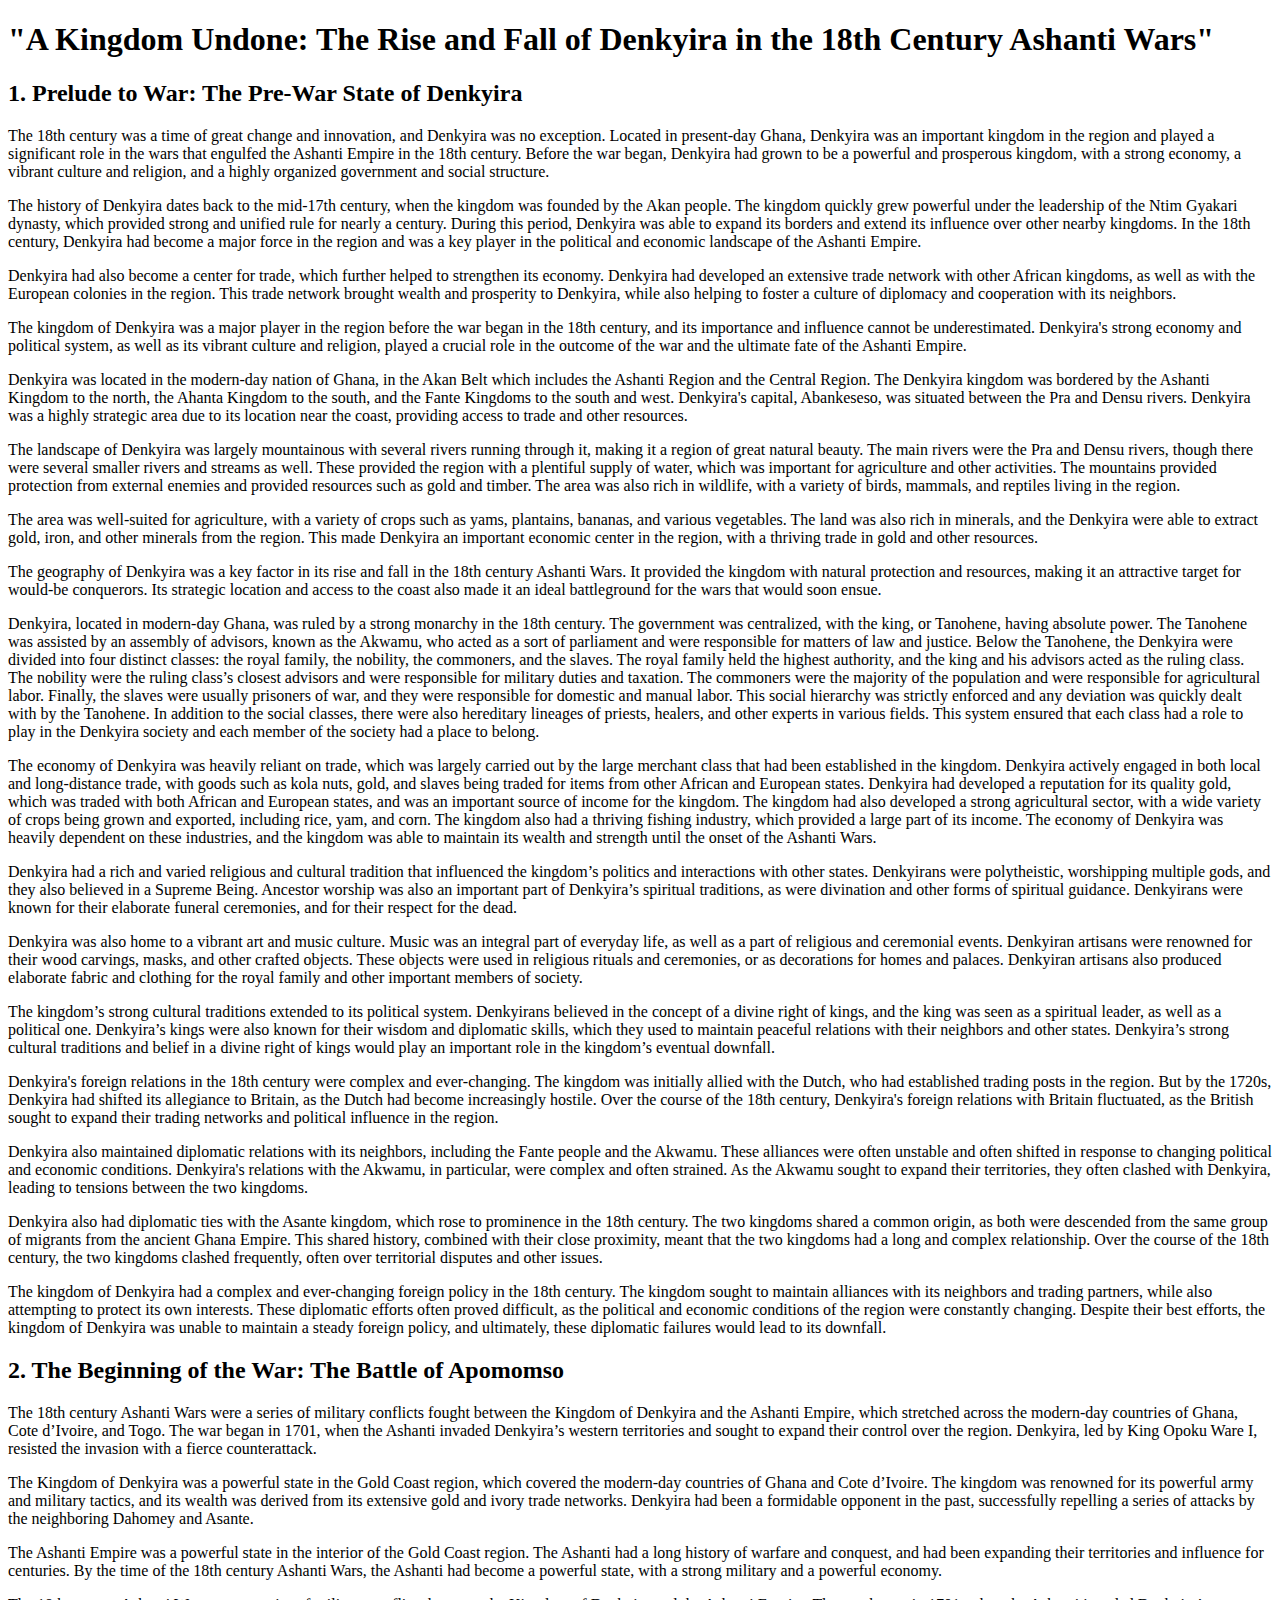
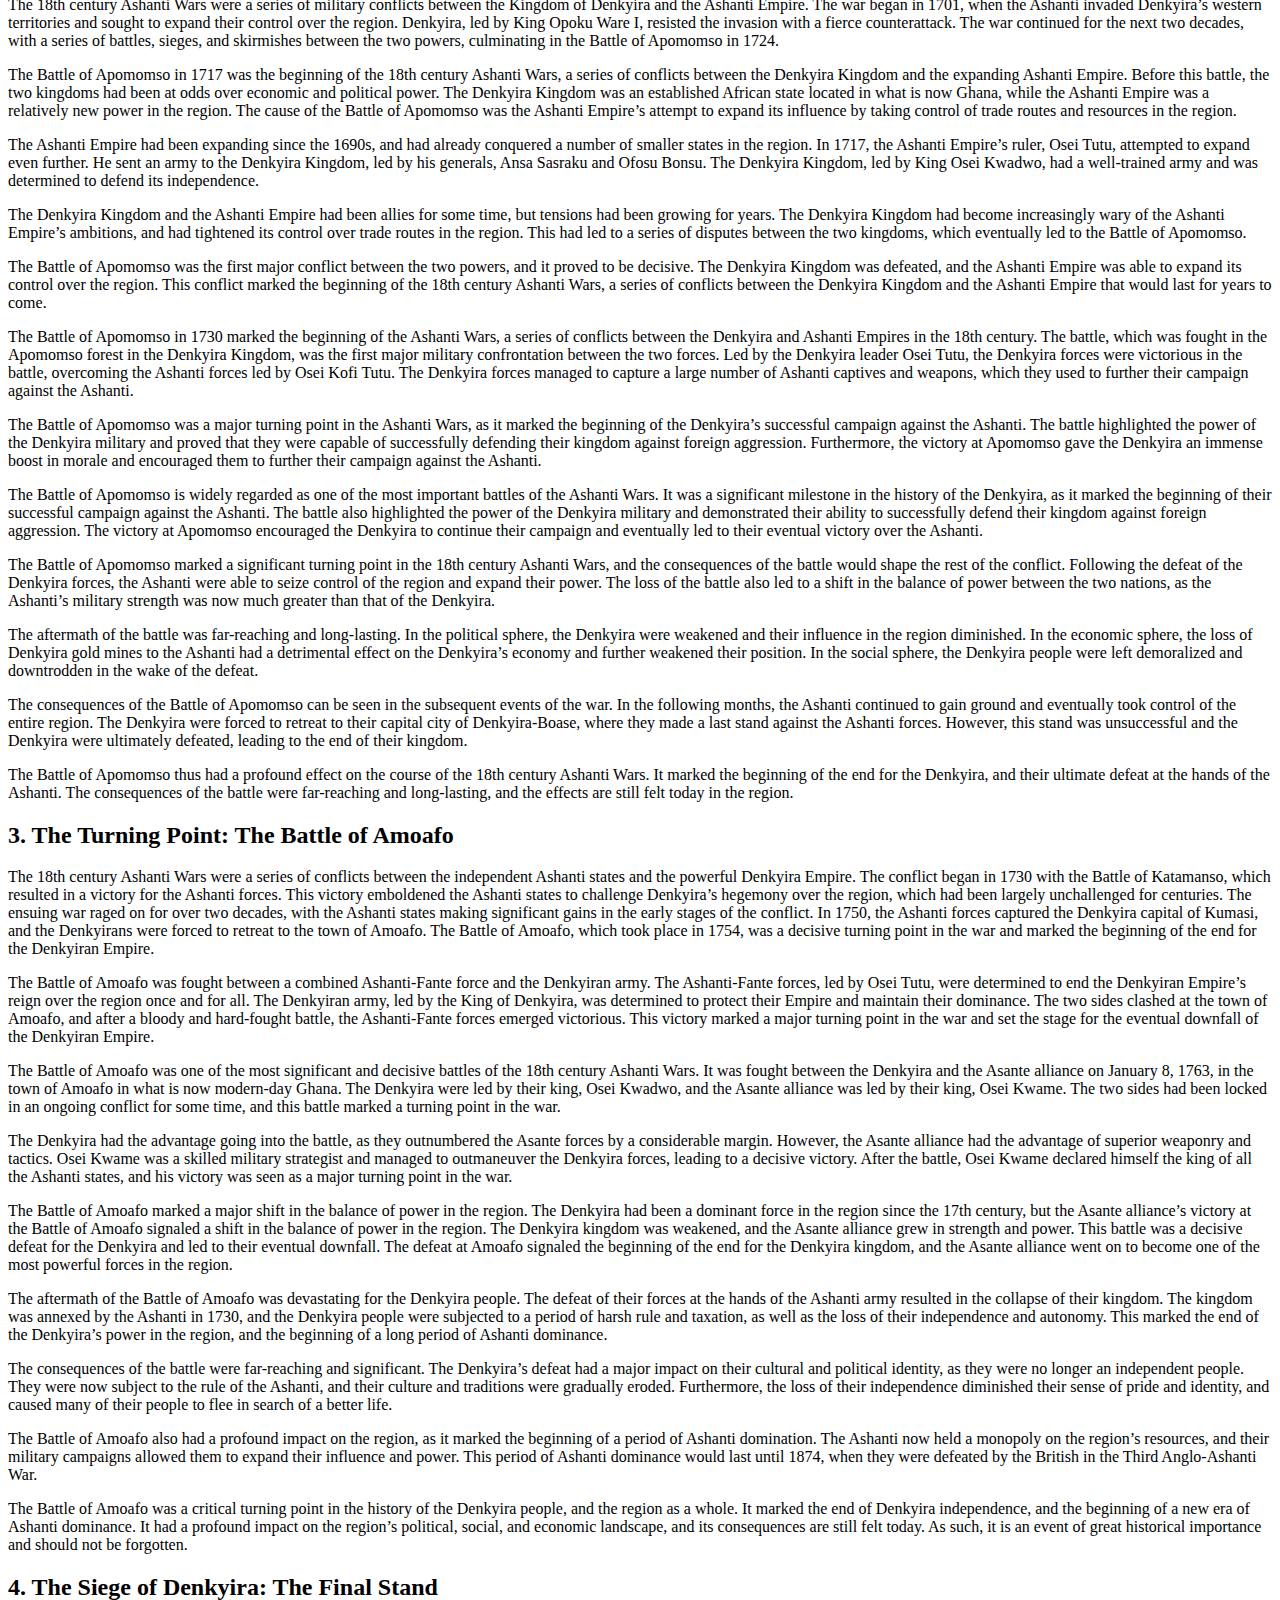
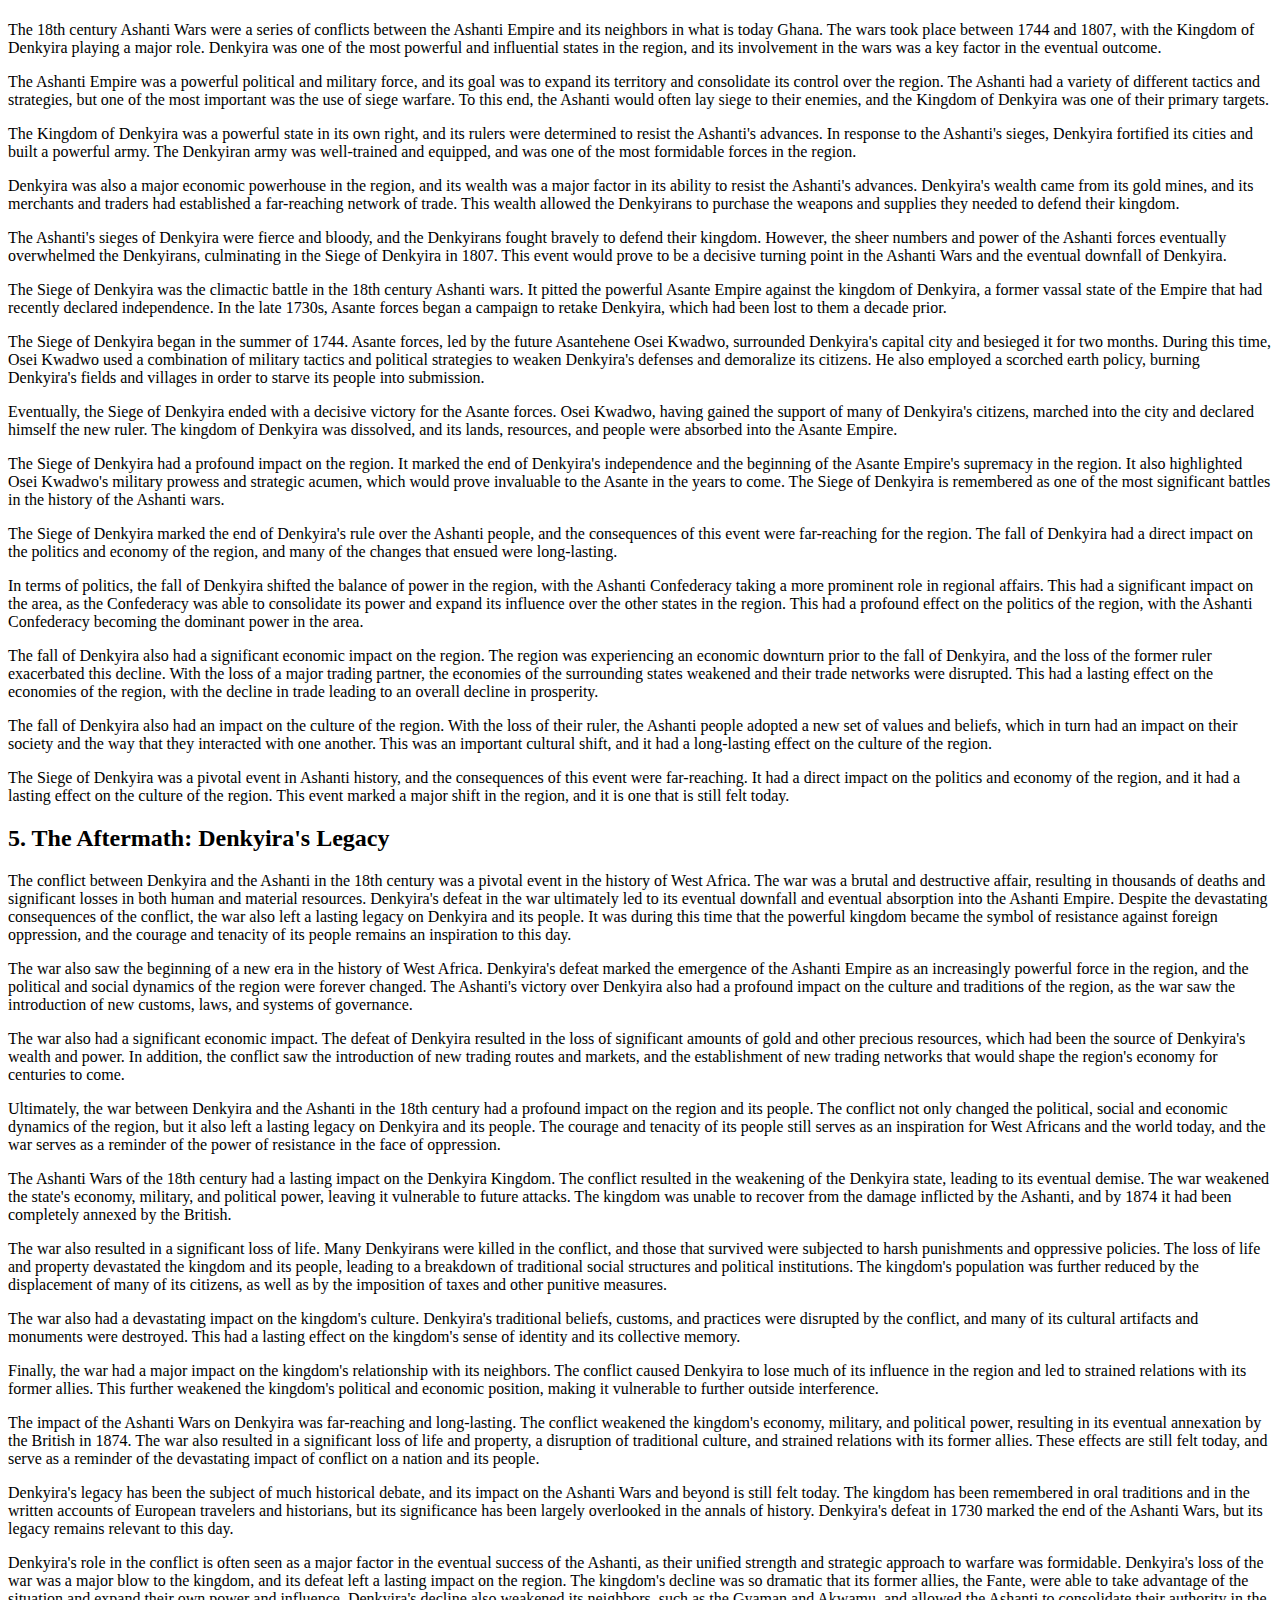
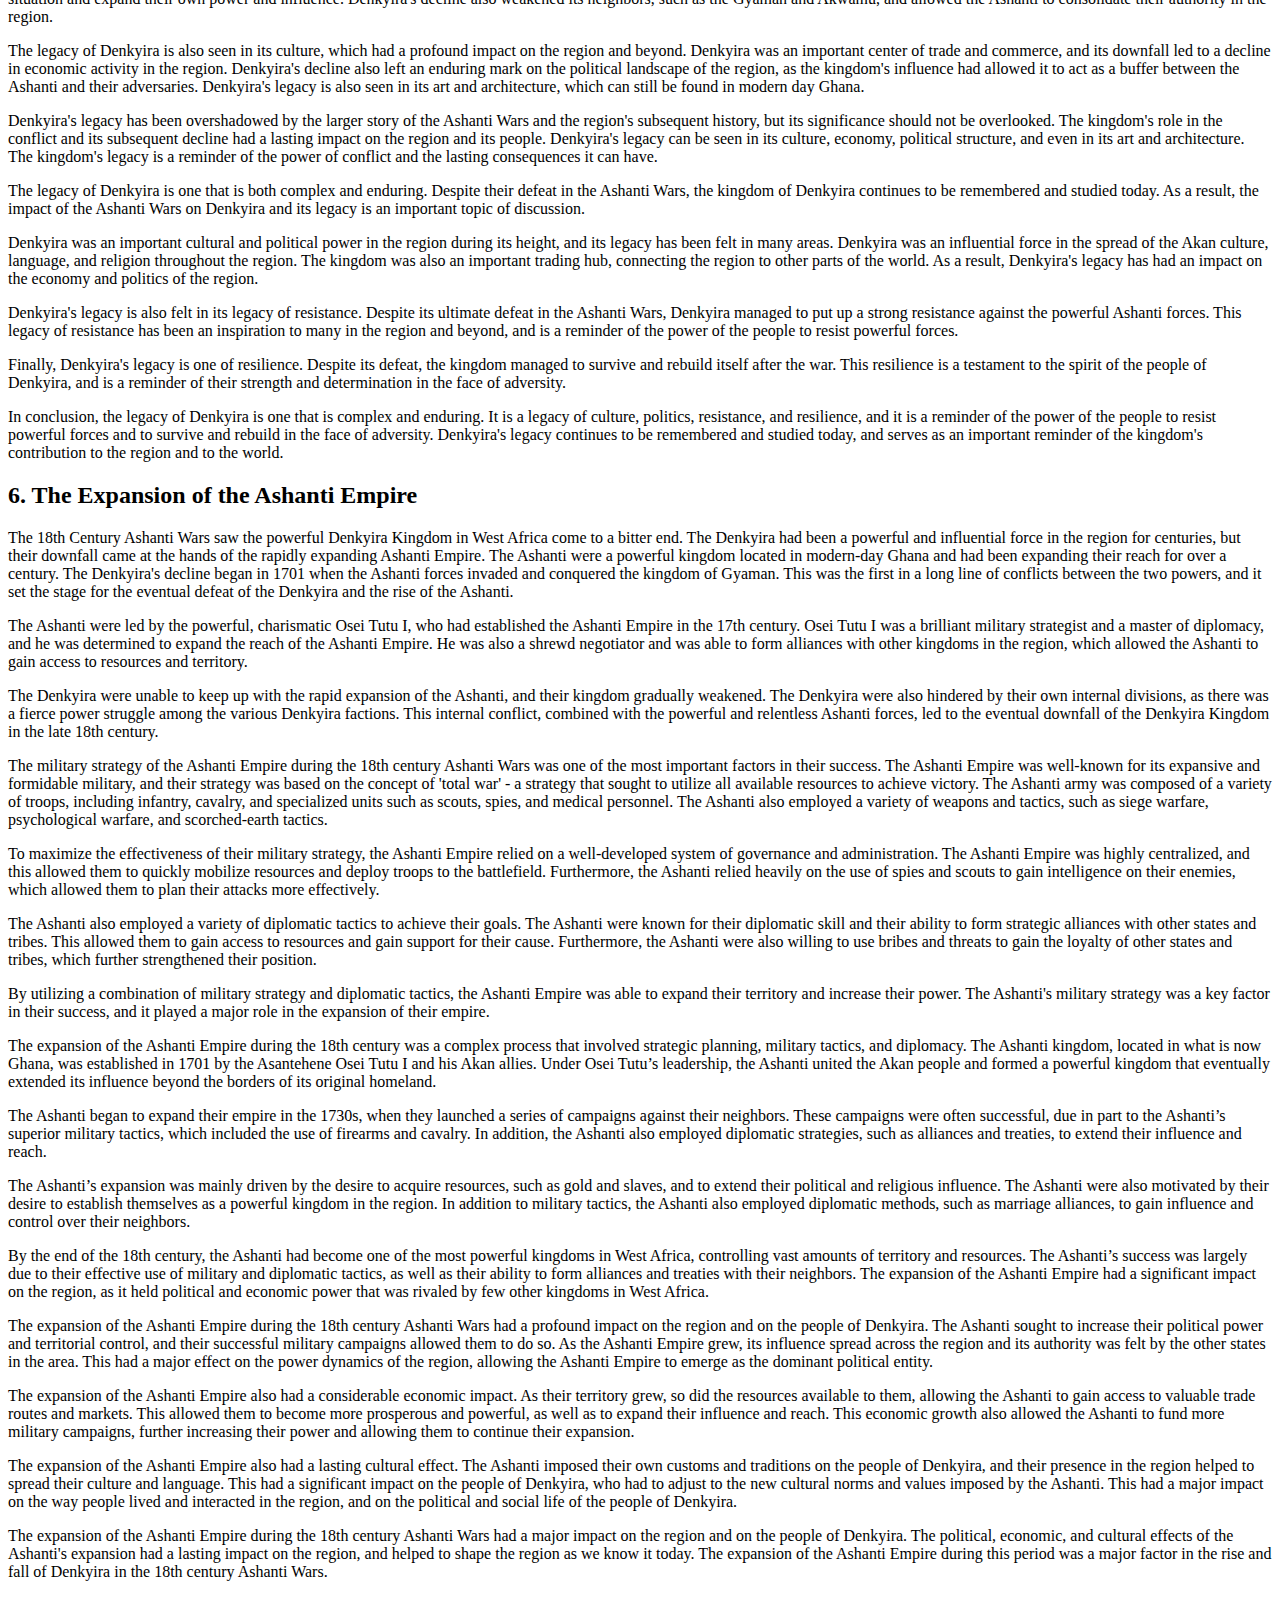
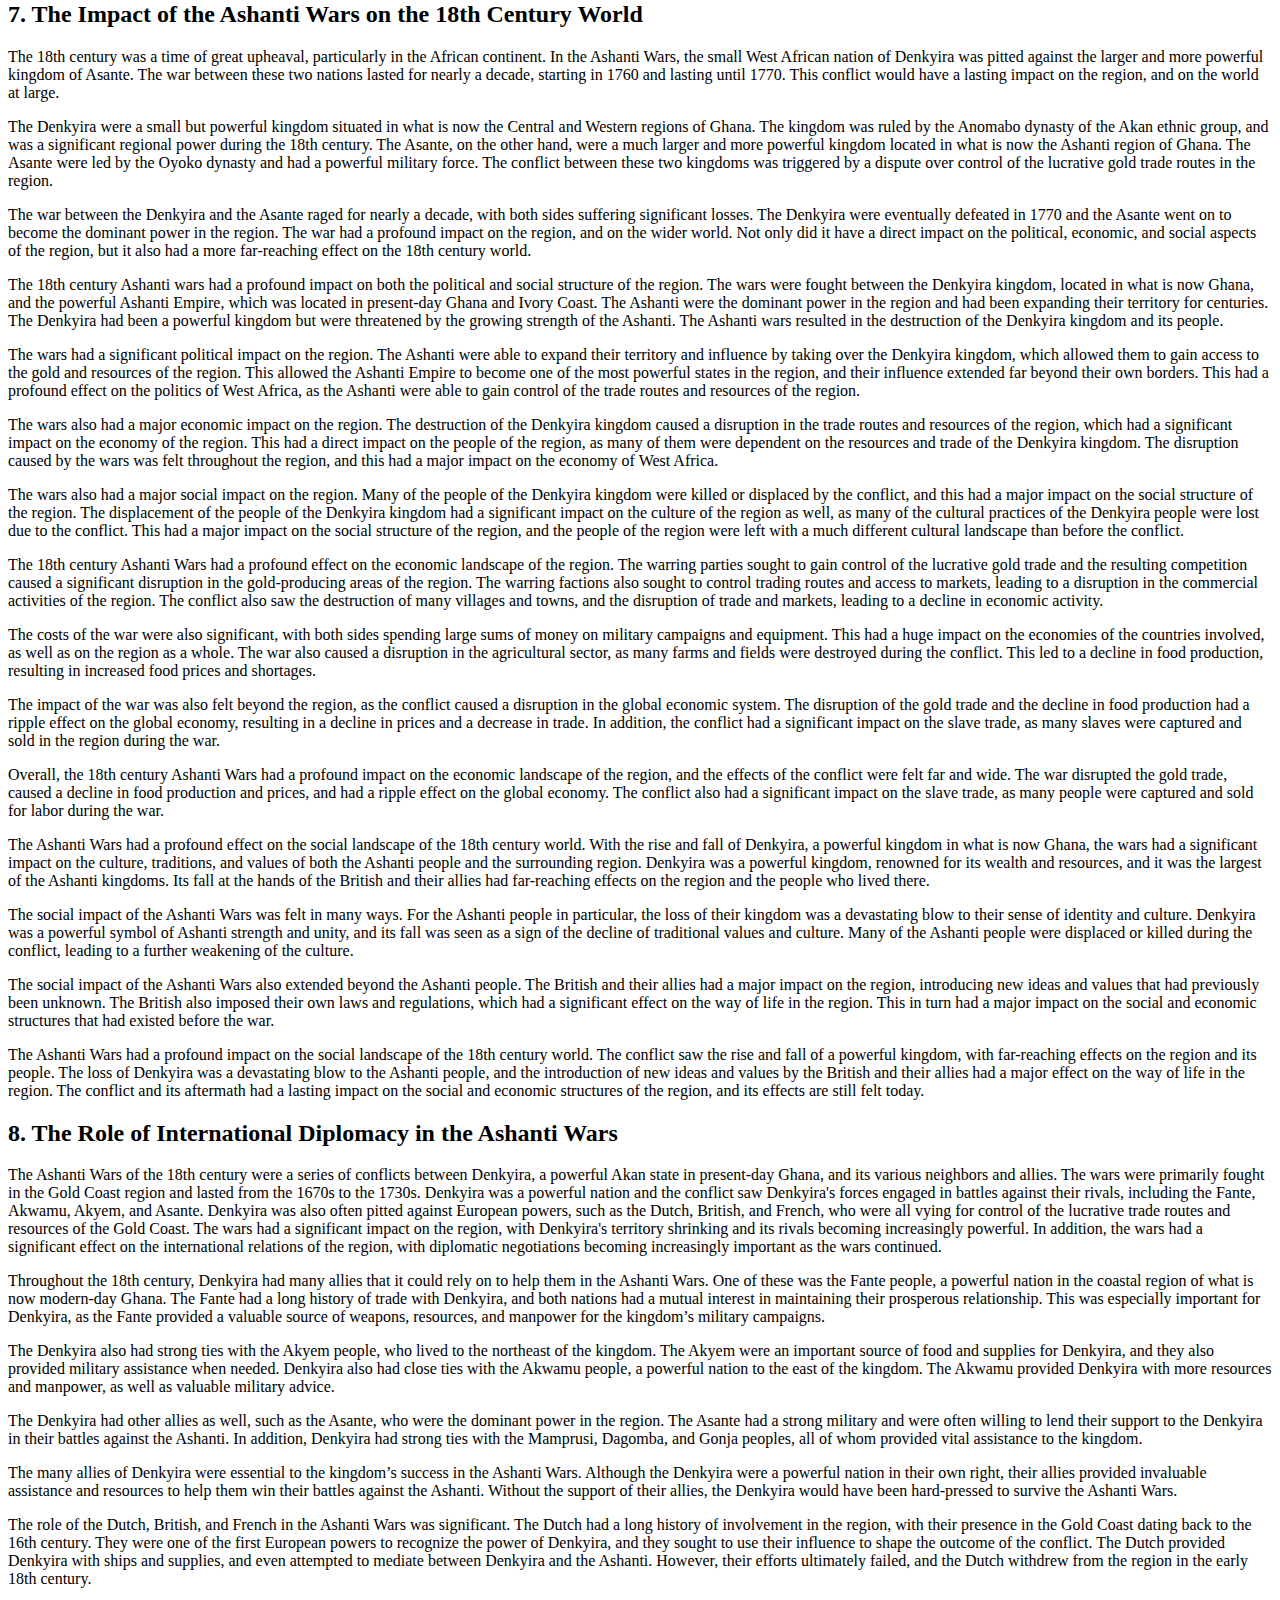
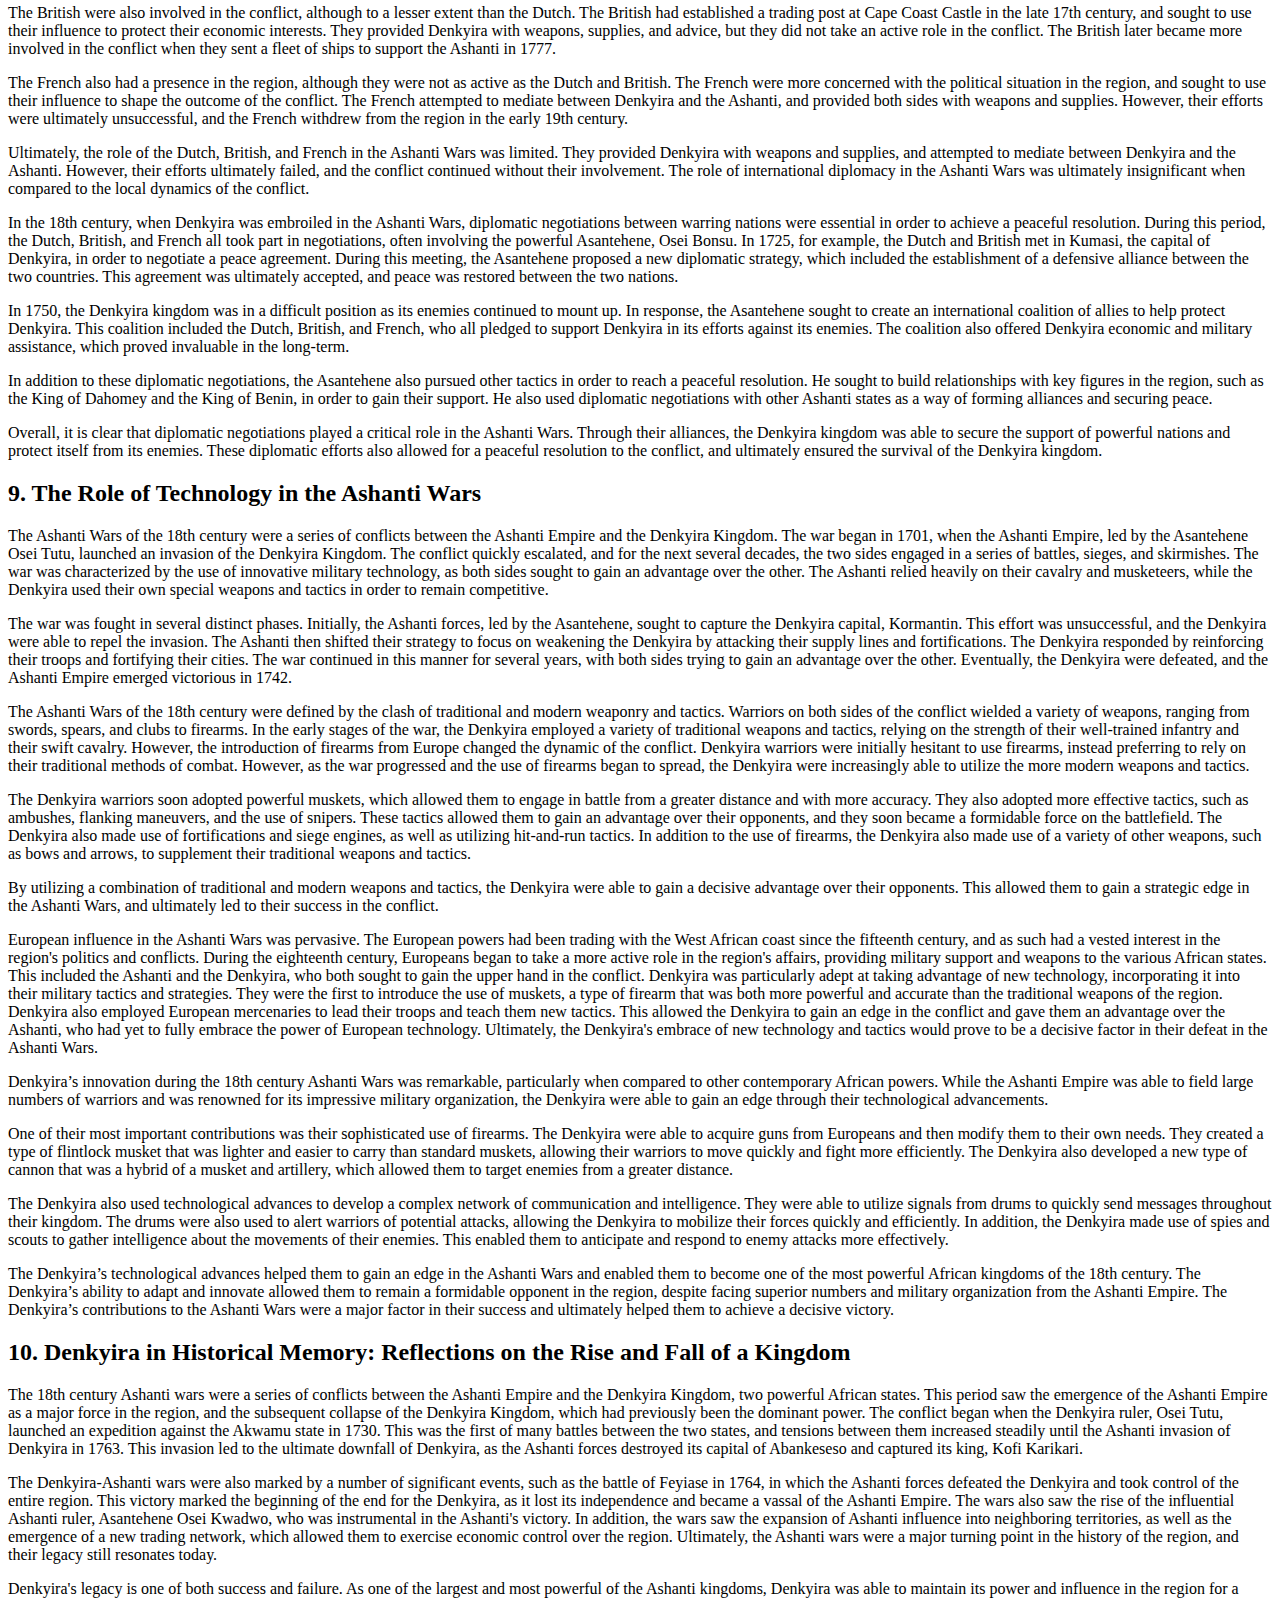
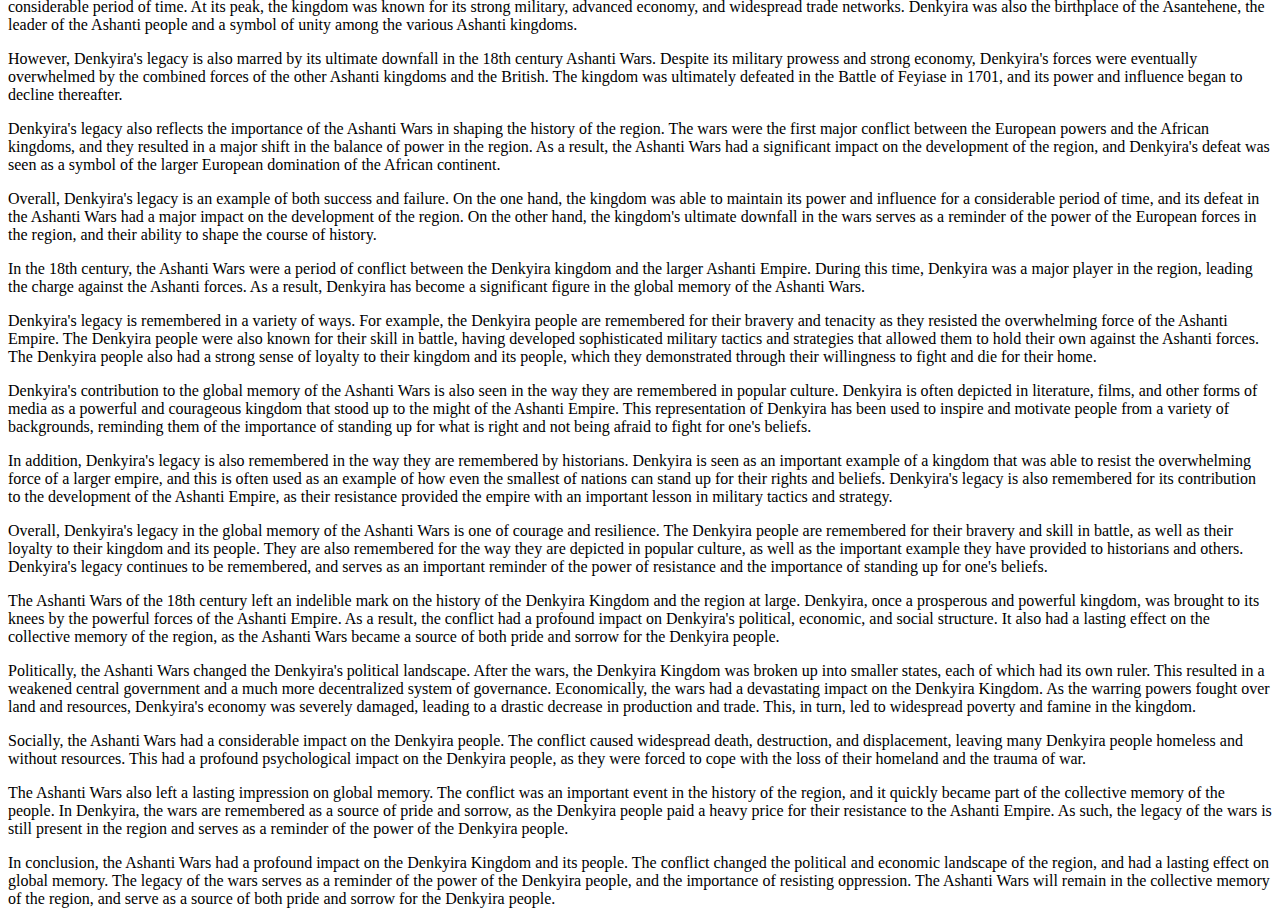
==== index.html @ c56090fc "My first book" ====
<!DOCTYPE html>
<html lang="en">
<head>
    <meta charset="UTF-8">
    <meta http-equiv="X-UA-Compatible" content="IE=edge">
    <meta name="viewport" content="width=device-width, initial-scale=1.0">
    <title>A Kingdom Undone: The Rise and Fall of Denkyira in the 18th Century Ashanti Wars</title>
</head>
<body>
    <h1>"A Kingdom Undone: The Rise and Fall of Denkyira in the 18th Century Ashanti Wars"</h1>
<h2>1. Prelude to War: The Pre-War State of Denkyira</h2>
<p>The 18th century was a time of great change and innovation, and Denkyira was no exception. Located in present-day Ghana, Denkyira was an important kingdom in the region and played a significant role in the wars that engulfed the Ashanti Empire in the 18th century. Before the war began, Denkyira had grown to be a powerful and prosperous kingdom, with a strong economy, a vibrant culture and religion, and a highly organized government and social structure. </p>
<p>The history of Denkyira dates back to the mid-17th century, when the kingdom was founded by the Akan people. The kingdom quickly grew powerful under the leadership of the Ntim Gyakari dynasty, which provided strong and unified rule for nearly a century. During this period, Denkyira was able to expand its borders and extend its influence over other nearby kingdoms. In the 18th century, Denkyira had become a major force in the region and was a key player in the political and economic landscape of the Ashanti Empire. </p>
<p>Denkyira had also become a center for trade, which further helped to strengthen its economy. Denkyira had developed an extensive trade network with other African kingdoms, as well as with the European colonies in the region. This trade network brought wealth and prosperity to Denkyira, while also helping to foster a culture of diplomacy and cooperation with its neighbors. </p>
<p>The kingdom of Denkyira was a major player in the region before the war began in the 18th century, and its importance and influence cannot be underestimated. Denkyira's strong economy and political system, as well as its vibrant culture and religion, played a crucial role in the outcome of the war and the ultimate fate of the Ashanti Empire.</p>
<p>Denkyira was located in the modern-day nation of Ghana, in the Akan Belt which includes the Ashanti Region and the Central Region. The Denkyira kingdom was bordered by the Ashanti Kingdom to the north, the Ahanta Kingdom to the south, and the Fante Kingdoms to the south and west. Denkyira's capital, Abankeseso, was situated between the Pra and Densu rivers. Denkyira was a highly strategic area due to its location near the coast, providing access to trade and other resources.</p>
<p>The landscape of Denkyira was largely mountainous with several rivers running through it, making it a region of great natural beauty. The main rivers were the Pra and Densu rivers, though there were several smaller rivers and streams as well. These provided the region with a plentiful supply of water, which was important for agriculture and other activities. The mountains provided protection from external enemies and provided resources such as gold and timber. The area was also rich in wildlife, with a variety of birds, mammals, and reptiles living in the region. </p>
<p>The area was well-suited for agriculture, with a variety of crops such as yams, plantains, bananas, and various vegetables. The land was also rich in minerals, and the Denkyira were able to extract gold, iron, and other minerals from the region. This made Denkyira an important economic center in the region, with a thriving trade in gold and other resources. </p>
<p>The geography of Denkyira was a key factor in its rise and fall in the 18th century Ashanti Wars. It provided the kingdom with natural protection and resources, making it an attractive target for would-be conquerors. Its strategic location and access to the coast also made it an ideal battleground for the wars that would soon ensue.</p>
<p>Denkyira, located in modern-day Ghana, was ruled by a strong monarchy in the 18th century. The government was centralized, with the king, or Tanohene, having absolute power. The Tanohene was assisted by an assembly of advisors, known as the Akwamu, who acted as a sort of parliament and were responsible for matters of law and justice. Below the Tanohene, the Denkyira were divided into four distinct classes: the royal family, the nobility, the commoners, and the slaves. The royal family held the highest authority, and the king and his advisors acted as the ruling class. The nobility were the ruling class’s closest advisors and were responsible for military duties and taxation. The commoners were the majority of the population and were responsible for agricultural labor. Finally, the slaves were usually prisoners of war, and they were responsible for domestic and manual labor. This social hierarchy was strictly enforced and any deviation was quickly dealt with by the Tanohene. In addition to the social classes, there were also hereditary lineages of priests, healers, and other experts in various fields. This system ensured that each class had a role to play in the Denkyira society and each member of the society had a place to belong.</p>
<p>The economy of Denkyira was heavily reliant on trade, which was largely carried out by the large merchant class that had been established in the kingdom. Denkyira actively engaged in both local and long-distance trade, with goods such as kola nuts, gold, and slaves being traded for items from other African and European states. Denkyira had developed a reputation for its quality gold, which was traded with both African and European states, and was an important source of income for the kingdom. The kingdom had also developed a strong agricultural sector, with a wide variety of crops being grown and exported, including rice, yam, and corn. The kingdom also had a thriving fishing industry, which provided a large part of its income. The economy of Denkyira was heavily dependent on these industries, and the kingdom was able to maintain its wealth and strength until the onset of the Ashanti Wars.</p>
<p>Denkyira had a rich and varied religious and cultural tradition that influenced the kingdom’s politics and interactions with other states. Denkyirans were polytheistic, worshipping multiple gods, and they also believed in a Supreme Being. Ancestor worship was also an important part of Denkyira’s spiritual traditions, as were divination and other forms of spiritual guidance. Denkyirans were known for their elaborate funeral ceremonies, and for their respect for the dead.</p>
<p>Denkyira was also home to a vibrant art and music culture. Music was an integral part of everyday life, as well as a part of religious and ceremonial events. Denkyiran artisans were renowned for their wood carvings, masks, and other crafted objects. These objects were used in religious rituals and ceremonies, or as decorations for homes and palaces. Denkyiran artisans also produced elaborate fabric and clothing for the royal family and other important members of society.</p>
<p>The kingdom’s strong cultural traditions extended to its political system. Denkyirans believed in the concept of a divine right of kings, and the king was seen as a spiritual leader, as well as a political one. Denkyira’s kings were also known for their wisdom and diplomatic skills, which they used to maintain peaceful relations with their neighbors and other states. Denkyira’s strong cultural traditions and belief in a divine right of kings would play an important role in the kingdom’s eventual downfall.</p>
<p>Denkyira's foreign relations in the 18th century were complex and ever-changing. The kingdom was initially allied with the Dutch, who had established trading posts in the region. But by the 1720s, Denkyira had shifted its allegiance to Britain, as the Dutch had become increasingly hostile. Over the course of the 18th century, Denkyira's foreign relations with Britain fluctuated, as the British sought to expand their trading networks and political influence in the region. </p>
<p>Denkyira also maintained diplomatic relations with its neighbors, including the Fante people and the Akwamu. These alliances were often unstable and often shifted in response to changing political and economic conditions. Denkyira's relations with the Akwamu, in particular, were complex and often strained. As the Akwamu sought to expand their territories, they often clashed with Denkyira, leading to tensions between the two kingdoms. </p>
<p>Denkyira also had diplomatic ties with the Asante kingdom, which rose to prominence in the 18th century. The two kingdoms shared a common origin, as both were descended from the same group of migrants from the ancient Ghana Empire. This shared history, combined with their close proximity, meant that the two kingdoms had a long and complex relationship. Over the course of the 18th century, the two kingdoms clashed frequently, often over territorial disputes and other issues. </p>
<p>The kingdom of Denkyira had a complex and ever-changing foreign policy in the 18th century. The kingdom sought to maintain alliances with its neighbors and trading partners, while also attempting to protect its own interests. These diplomatic efforts often proved difficult, as the political and economic conditions of the region were constantly changing. Despite their best efforts, the kingdom of Denkyira was unable to maintain a steady foreign policy, and ultimately, these diplomatic failures would lead to its downfall.</p>
<h2>2. The Beginning of the War: The Battle of Apomomso</h2>
<p>The 18th century Ashanti Wars were a series of military conflicts fought between the Kingdom of Denkyira and the Ashanti Empire, which stretched across the modern-day countries of Ghana, Cote d’Ivoire, and Togo. The war began in 1701, when the Ashanti invaded Denkyira’s western territories and sought to expand their control over the region. Denkyira, led by King Opoku Ware I, resisted the invasion with a fierce counterattack.</p>
<p>The Kingdom of Denkyira was a powerful state in the Gold Coast region, which covered the modern-day countries of Ghana and Cote d’Ivoire. The kingdom was renowned for its powerful army and military tactics, and its wealth was derived from its extensive gold and ivory trade networks. Denkyira had been a formidable opponent in the past, successfully repelling a series of attacks by the neighboring Dahomey and Asante.</p>
<p>The Ashanti Empire was a powerful state in the interior of the Gold Coast region. The Ashanti had a long history of warfare and conquest, and had been expanding their territories and influence for centuries. By the time of the 18th century Ashanti Wars, the Ashanti had become a powerful state, with a strong military and a powerful economy.</p>
<p>The 18th century Ashanti Wars were a series of military conflicts between the Kingdom of Denkyira and the Ashanti Empire. The war began in 1701, when the Ashanti invaded Denkyira’s western territories and sought to expand their control over the region. Denkyira, led by King Opoku Ware I, resisted the invasion with a fierce counterattack. The war continued for the next two decades, with a series of battles, sieges, and skirmishes between the two powers, culminating in the Battle of Apomomso in 1724.</p>
<p>The Battle of Apomomso in 1717 was the beginning of the 18th century Ashanti Wars, a series of conflicts between the Denkyira Kingdom and the expanding Ashanti Empire. Before this battle, the two kingdoms had been at odds over economic and political power. The Denkyira Kingdom was an established African state located in what is now Ghana, while the Ashanti Empire was a relatively new power in the region. The cause of the Battle of Apomomso was the Ashanti Empire’s attempt to expand its influence by taking control of trade routes and resources in the region.</p>
<p>The Ashanti Empire had been expanding since the 1690s, and had already conquered a number of smaller states in the region. In 1717, the Ashanti Empire’s ruler, Osei Tutu, attempted to expand even further. He sent an army to the Denkyira Kingdom, led by his generals, Ansa Sasraku and Ofosu Bonsu. The Denkyira Kingdom, led by King Osei Kwadwo, had a well-trained army and was determined to defend its independence.</p>
<p>The Denkyira Kingdom and the Ashanti Empire had been allies for some time, but tensions had been growing for years. The Denkyira Kingdom had become increasingly wary of the Ashanti Empire’s ambitions, and had tightened its control over trade routes in the region. This had led to a series of disputes between the two kingdoms, which eventually led to the Battle of Apomomso.</p>
<p>The Battle of Apomomso was the first major conflict between the two powers, and it proved to be decisive. The Denkyira Kingdom was defeated, and the Ashanti Empire was able to expand its control over the region. This conflict marked the beginning of the 18th century Ashanti Wars, a series of conflicts between the Denkyira Kingdom and the Ashanti Empire that would last for years to come.</p>
<p>The Battle of Apomomso in 1730 marked the beginning of the Ashanti Wars, a series of conflicts between the Denkyira and Ashanti Empires in the 18th century. The battle, which was fought in the Apomomso forest in the Denkyira Kingdom, was the first major military confrontation between the two forces. Led by the Denkyira leader Osei Tutu, the Denkyira forces were victorious in the battle, overcoming the Ashanti forces led by Osei Kofi Tutu. The Denkyira forces managed to capture a large number of Ashanti captives and weapons, which they used to further their campaign against the Ashanti.</p>
<p>The Battle of Apomomso was a major turning point in the Ashanti Wars, as it marked the beginning of the Denkyira’s successful campaign against the Ashanti. The battle highlighted the power of the Denkyira military and proved that they were capable of successfully defending their kingdom against foreign aggression. Furthermore, the victory at Apomomso gave the Denkyira an immense boost in morale and encouraged them to further their campaign against the Ashanti.</p>
<p>The Battle of Apomomso is widely regarded as one of the most important battles of the Ashanti Wars. It was a significant milestone in the history of the Denkyira, as it marked the beginning of their successful campaign against the Ashanti. The battle also highlighted the power of the Denkyira military and demonstrated their ability to successfully defend their kingdom against foreign aggression. The victory at Apomomso encouraged the Denkyira to continue their campaign and eventually led to their eventual victory over the Ashanti.</p>
<p>The Battle of Apomomso marked a significant turning point in the 18th century Ashanti Wars, and the consequences of the battle would shape the rest of the conflict. Following the defeat of the Denkyira forces, the Ashanti were able to seize control of the region and expand their power. The loss of the battle also led to a shift in the balance of power between the two nations, as the Ashanti’s military strength was now much greater than that of the Denkyira. </p>
<p>The aftermath of the battle was far-reaching and long-lasting. In the political sphere, the Denkyira were weakened and their influence in the region diminished. In the economic sphere, the loss of Denkyira gold mines to the Ashanti had a detrimental effect on the Denkyira’s economy and further weakened their position. In the social sphere, the Denkyira people were left demoralized and downtrodden in the wake of the defeat.</p>
<p>The consequences of the Battle of Apomomso can be seen in the subsequent events of the war. In the following months, the Ashanti continued to gain ground and eventually took control of the entire region. The Denkyira were forced to retreat to their capital city of Denkyira-Boase, where they made a last stand against the Ashanti forces. However, this stand was unsuccessful and the Denkyira were ultimately defeated, leading to the end of their kingdom.</p>
<p>The Battle of Apomomso thus had a profound effect on the course of the 18th century Ashanti Wars. It marked the beginning of the end for the Denkyira, and their ultimate defeat at the hands of the Ashanti. The consequences of the battle were far-reaching and long-lasting, and the effects are still felt today in the region.</p>
<h2>3. The Turning Point: The Battle of Amoafo</h2>
<p>The 18th century Ashanti Wars were a series of conflicts between the independent Ashanti states and the powerful Denkyira Empire. The conflict began in 1730 with the Battle of Katamanso, which resulted in a victory for the Ashanti forces. This victory emboldened the Ashanti states to challenge Denkyira’s hegemony over the region, which had been largely unchallenged for centuries. The ensuing war raged on for over two decades, with the Ashanti states making significant gains in the early stages of the conflict. In 1750, the Ashanti forces captured the Denkyira capital of Kumasi, and the Denkyirans were forced to retreat to the town of Amoafo. The Battle of Amoafo, which took place in 1754, was a decisive turning point in the war and marked the beginning of the end for the Denkyiran Empire. </p>
<p>The Battle of Amoafo was fought between a combined Ashanti-Fante force and the Denkyiran army. The Ashanti-Fante forces, led by Osei Tutu, were determined to end the Denkyiran Empire’s reign over the region once and for all. The Denkyiran army, led by the King of Denkyira, was determined to protect their Empire and maintain their dominance. The two sides clashed at the town of Amoafo, and after a bloody and hard-fought battle, the Ashanti-Fante forces emerged victorious. This victory marked a major turning point in the war and set the stage for the eventual downfall of the Denkyiran Empire.</p>
<p>The Battle of Amoafo was one of the most significant and decisive battles of the 18th century Ashanti Wars. It was fought between the Denkyira and the Asante alliance on January 8, 1763, in the town of Amoafo in what is now modern-day Ghana. The Denkyira were led by their king, Osei Kwadwo, and the Asante alliance was led by their king, Osei Kwame. The two sides had been locked in an ongoing conflict for some time, and this battle marked a turning point in the war.</p>
<p>The Denkyira had the advantage going into the battle, as they outnumbered the Asante forces by a considerable margin. However, the Asante alliance had the advantage of superior weaponry and tactics. Osei Kwame was a skilled military strategist and managed to outmaneuver the Denkyira forces, leading to a decisive victory. After the battle, Osei Kwame declared himself the king of all the Ashanti states, and his victory was seen as a major turning point in the war.</p>
<p>The Battle of Amoafo marked a major shift in the balance of power in the region. The Denkyira had been a dominant force in the region since the 17th century, but the Asante alliance’s victory at the Battle of Amoafo signaled a shift in the balance of power in the region. The Denkyira kingdom was weakened, and the Asante alliance grew in strength and power. This battle was a decisive defeat for the Denkyira and led to their eventual downfall. The defeat at Amoafo signaled the beginning of the end for the Denkyira kingdom, and the Asante alliance went on to become one of the most powerful forces in the region.</p>
<p>The aftermath of the Battle of Amoafo was devastating for the Denkyira people. The defeat of their forces at the hands of the Ashanti army resulted in the collapse of their kingdom. The kingdom was annexed by the Ashanti in 1730, and the Denkyira people were subjected to a period of harsh rule and taxation, as well as the loss of their independence and autonomy. This marked the end of the Denkyira’s power in the region, and the beginning of a long period of Ashanti dominance.</p>
<p>The consequences of the battle were far-reaching and significant. The Denkyira’s defeat had a major impact on their cultural and political identity, as they were no longer an independent people. They were now subject to the rule of the Ashanti, and their culture and traditions were gradually eroded. Furthermore, the loss of their independence diminished their sense of pride and identity, and caused many of their people to flee in search of a better life.</p>
<p>The Battle of Amoafo also had a profound impact on the region, as it marked the beginning of a period of Ashanti domination. The Ashanti now held a monopoly on the region’s resources, and their military campaigns allowed them to expand their influence and power. This period of Ashanti dominance would last until 1874, when they were defeated by the British in the Third Anglo-Ashanti War.</p>
<p>The Battle of Amoafo was a critical turning point in the history of the Denkyira people, and the region as a whole. It marked the end of Denkyira independence, and the beginning of a new era of Ashanti dominance. It had a profound impact on the region’s political, social, and economic landscape, and its consequences are still felt today. As such, it is an event of great historical importance and should not be forgotten.</p>
<h2>4. The Siege of Denkyira: The Final Stand</h2>
<p>The 18th century Ashanti Wars were a series of conflicts between the Ashanti Empire and its neighbors in what is today Ghana. The wars took place between 1744 and 1807, with the Kingdom of Denkyira playing a major role. Denkyira was one of the most powerful and influential states in the region, and its involvement in the wars was a key factor in the eventual outcome.</p>
<p>The Ashanti Empire was a powerful political and military force, and its goal was to expand its territory and consolidate its control over the region. The Ashanti had a variety of different tactics and strategies, but one of the most important was the use of siege warfare. To this end, the Ashanti would often lay siege to their enemies, and the Kingdom of Denkyira was one of their primary targets.</p>
<p>The Kingdom of Denkyira was a powerful state in its own right, and its rulers were determined to resist the Ashanti's advances. In response to the Ashanti's sieges, Denkyira fortified its cities and built a powerful army. The Denkyiran army was well-trained and equipped, and was one of the most formidable forces in the region.</p>
<p>Denkyira was also a major economic powerhouse in the region, and its wealth was a major factor in its ability to resist the Ashanti's advances. Denkyira's wealth came from its gold mines, and its merchants and traders had established a far-reaching network of trade. This wealth allowed the Denkyirans to purchase the weapons and supplies they needed to defend their kingdom.</p>
<p>The Ashanti's sieges of Denkyira were fierce and bloody, and the Denkyirans fought bravely to defend their kingdom. However, the sheer numbers and power of the Ashanti forces eventually overwhelmed the Denkyirans, culminating in the Siege of Denkyira in 1807. This event would prove to be a decisive turning point in the Ashanti Wars and the eventual downfall of Denkyira.</p>
<p>The Siege of Denkyira was the climactic battle in the 18th century Ashanti wars. It pitted the powerful Asante Empire against the kingdom of Denkyira, a former vassal state of the Empire that had recently declared independence. In the late 1730s, Asante forces began a campaign to retake Denkyira, which had been lost to them a decade prior.</p>
<p>The Siege of Denkyira began in the summer of 1744. Asante forces, led by the future Asantehene Osei Kwadwo, surrounded Denkyira's capital city and besieged it for two months. During this time, Osei Kwadwo used a combination of military tactics and political strategies to weaken Denkyira's defenses and demoralize its citizens. He also employed a scorched earth policy, burning Denkyira's fields and villages in order to starve its people into submission.</p>
<p>Eventually, the Siege of Denkyira ended with a decisive victory for the Asante forces. Osei Kwadwo, having gained the support of many of Denkyira's citizens, marched into the city and declared himself the new ruler. The kingdom of Denkyira was dissolved, and its lands, resources, and people were absorbed into the Asante Empire.</p>
<p>The Siege of Denkyira had a profound impact on the region. It marked the end of Denkyira's independence and the beginning of the Asante Empire's supremacy in the region. It also highlighted Osei Kwadwo's military prowess and strategic acumen, which would prove invaluable to the Asante in the years to come. The Siege of Denkyira is remembered as one of the most significant battles in the history of the Ashanti wars.</p>
<p>The Siege of Denkyira marked the end of Denkyira's rule over the Ashanti people, and the consequences of this event were far-reaching for the region. The fall of Denkyira had a direct impact on the politics and economy of the region, and many of the changes that ensued were long-lasting. </p>
<p>In terms of politics, the fall of Denkyira shifted the balance of power in the region, with the Ashanti Confederacy taking a more prominent role in regional affairs. This had a significant impact on the area, as the Confederacy was able to consolidate its power and expand its influence over the other states in the region. This had a profound effect on the politics of the region, with the Ashanti Confederacy becoming the dominant power in the area.</p>
<p>The fall of Denkyira also had a significant economic impact on the region. The region was experiencing an economic downturn prior to the fall of Denkyira, and the loss of the former ruler exacerbated this decline. With the loss of a major trading partner, the economies of the surrounding states weakened and their trade networks were disrupted. This had a lasting effect on the economies of the region, with the decline in trade leading to an overall decline in prosperity.</p>
<p>The fall of Denkyira also had an impact on the culture of the region. With the loss of their ruler, the Ashanti people adopted a new set of values and beliefs, which in turn had an impact on their society and the way that they interacted with one another. This was an important cultural shift, and it had a long-lasting effect on the culture of the region.</p>
<p>The Siege of Denkyira was a pivotal event in Ashanti history, and the consequences of this event were far-reaching. It had a direct impact on the politics and economy of the region, and it had a lasting effect on the culture of the region. This event marked a major shift in the region, and it is one that is still felt today.</p>
<h2>5. The Aftermath: Denkyira's Legacy</h2>
<p>The conflict between Denkyira and the Ashanti in the 18th century was a pivotal event in the history of West Africa. The war was a brutal and destructive affair, resulting in thousands of deaths and significant losses in both human and material resources. Denkyira's defeat in the war ultimately led to its eventual downfall and eventual absorption into the Ashanti Empire. Despite the devastating consequences of the conflict, the war also left a lasting legacy on Denkyira and its people. It was during this time that the powerful kingdom became the symbol of resistance against foreign oppression, and the courage and tenacity of its people remains an inspiration to this day. </p>
<p>The war also saw the beginning of a new era in the history of West Africa. Denkyira's defeat marked the emergence of the Ashanti Empire as an increasingly powerful force in the region, and the political and social dynamics of the region were forever changed. The Ashanti's victory over Denkyira also had a profound impact on the culture and traditions of the region, as the war saw the introduction of new customs, laws, and systems of governance. </p>
<p>The war also had a significant economic impact. The defeat of Denkyira resulted in the loss of significant amounts of gold and other precious resources, which had been the source of Denkyira's wealth and power. In addition, the conflict saw the introduction of new trading routes and markets, and the establishment of new trading networks that would shape the region's economy for centuries to come. </p>
<p>Ultimately, the war between Denkyira and the Ashanti in the 18th century had a profound impact on the region and its people. The conflict not only changed the political, social and economic dynamics of the region, but it also left a lasting legacy on Denkyira and its people. The courage and tenacity of its people still serves as an inspiration for West Africans and the world today, and the war serves as a reminder of the power of resistance in the face of oppression.</p>
<p>The Ashanti Wars of the 18th century had a lasting impact on the Denkyira Kingdom. The conflict resulted in the weakening of the Denkyira state, leading to its eventual demise. The war weakened the state's economy, military, and political power, leaving it vulnerable to future attacks. The kingdom was unable to recover from the damage inflicted by the Ashanti, and by 1874 it had been completely annexed by the British.</p>
<p>The war also resulted in a significant loss of life. Many Denkyirans were killed in the conflict, and those that survived were subjected to harsh punishments and oppressive policies. The loss of life and property devastated the kingdom and its people, leading to a breakdown of traditional social structures and political institutions. The kingdom's population was further reduced by the displacement of many of its citizens, as well as by the imposition of taxes and other punitive measures.</p>
<p>The war also had a devastating impact on the kingdom's culture. Denkyira's traditional beliefs, customs, and practices were disrupted by the conflict, and many of its cultural artifacts and monuments were destroyed. This had a lasting effect on the kingdom's sense of identity and its collective memory.</p>
<p>Finally, the war had a major impact on the kingdom's relationship with its neighbors. The conflict caused Denkyira to lose much of its influence in the region and led to strained relations with its former allies. This further weakened the kingdom's political and economic position, making it vulnerable to further outside interference.</p>
<p>The impact of the Ashanti Wars on Denkyira was far-reaching and long-lasting. The conflict weakened the kingdom's economy, military, and political power, resulting in its eventual annexation by the British in 1874. The war also resulted in a significant loss of life and property, a disruption of traditional culture, and strained relations with its former allies. These effects are still felt today, and serve as a reminder of the devastating impact of conflict on a nation and its people.</p>
<p>Denkyira's legacy has been the subject of much historical debate, and its impact on the Ashanti Wars and beyond is still felt today. The kingdom has been remembered in oral traditions and in the written accounts of European travelers and historians, but its significance has been largely overlooked in the annals of history. Denkyira's defeat in 1730 marked the end of the Ashanti Wars, but its legacy remains relevant to this day.</p>
<p>Denkyira's role in the conflict is often seen as a major factor in the eventual success of the Ashanti, as their unified strength and strategic approach to warfare was formidable. Denkyira's loss of the war was a major blow to the kingdom, and its defeat left a lasting impact on the region. The kingdom's decline was so dramatic that its former allies, the Fante, were able to take advantage of the situation and expand their own power and influence. Denkyira's decline also weakened its neighbors, such as the Gyaman and Akwamu, and allowed the Ashanti to consolidate their authority in the region.</p>
<p>The legacy of Denkyira is also seen in its culture, which had a profound impact on the region and beyond. Denkyira was an important center of trade and commerce, and its downfall led to a decline in economic activity in the region. Denkyira's decline also left an enduring mark on the political landscape of the region, as the kingdom's influence had allowed it to act as a buffer between the Ashanti and their adversaries. Denkyira's legacy is also seen in its art and architecture, which can still be found in modern day Ghana.</p>
<p>Denkyira's legacy has been overshadowed by the larger story of the Ashanti Wars and the region's subsequent history, but its significance should not be overlooked. The kingdom's role in the conflict and its subsequent decline had a lasting impact on the region and its people. Denkyira's legacy can be seen in its culture, economy, political structure, and even in its art and architecture. The kingdom's legacy is a reminder of the power of conflict and the lasting consequences it can have.</p>
<p>The legacy of Denkyira is one that is both complex and enduring. Despite their defeat in the Ashanti Wars, the kingdom of Denkyira continues to be remembered and studied today. As a result, the impact of the Ashanti Wars on Denkyira and its legacy is an important topic of discussion. </p>
<p>Denkyira was an important cultural and political power in the region during its height, and its legacy has been felt in many areas. Denkyira was an influential force in the spread of the Akan culture, language, and religion throughout the region. The kingdom was also an important trading hub, connecting the region to other parts of the world. As a result, Denkyira's legacy has had an impact on the economy and politics of the region.</p>
<p>Denkyira's legacy is also felt in its legacy of resistance. Despite its ultimate defeat in the Ashanti Wars, Denkyira managed to put up a strong resistance against the powerful Ashanti forces. This legacy of resistance has been an inspiration to many in the region and beyond, and is a reminder of the power of the people to resist powerful forces.</p>
<p>Finally, Denkyira's legacy is one of resilience. Despite its defeat, the kingdom managed to survive and rebuild itself after the war. This resilience is a testament to the spirit of the people of Denkyira, and is a reminder of their strength and determination in the face of adversity.</p>
<p>In conclusion, the legacy of Denkyira is one that is complex and enduring. It is a legacy of culture, politics, resistance, and resilience, and it is a reminder of the power of the people to resist powerful forces and to survive and rebuild in the face of adversity. Denkyira's legacy continues to be remembered and studied today, and serves as an important reminder of the kingdom's contribution to the region and to the world.</p>
<h2>6. The Expansion of the Ashanti Empire</h2>
<p>The 18th Century Ashanti Wars saw the powerful Denkyira Kingdom in West Africa come to a bitter end. The Denkyira had been a powerful and influential force in the region for centuries, but their downfall came at the hands of the rapidly expanding Ashanti Empire. The Ashanti were a powerful kingdom located in modern-day Ghana and had been expanding their reach for over a century. The Denkyira's decline began in 1701 when the Ashanti forces invaded and conquered the kingdom of Gyaman. This was the first in a long line of conflicts between the two powers, and it set the stage for the eventual defeat of the Denkyira and the rise of the Ashanti.</p>
<p>The Ashanti were led by the powerful, charismatic Osei Tutu I, who had established the Ashanti Empire in the 17th century. Osei Tutu I was a brilliant military strategist and a master of diplomacy, and he was determined to expand the reach of the Ashanti Empire. He was also a shrewd negotiator and was able to form alliances with other kingdoms in the region, which allowed the Ashanti to gain access to resources and territory.</p>
<p>The Denkyira were unable to keep up with the rapid expansion of the Ashanti, and their kingdom gradually weakened. The Denkyira were also hindered by their own internal divisions, as there was a fierce power struggle among the various Denkyira factions. This internal conflict, combined with the powerful and relentless Ashanti forces, led to the eventual downfall of the Denkyira Kingdom in the late 18th century.</p>
<p>The military strategy of the Ashanti Empire during the 18th century Ashanti Wars was one of the most important factors in their success. The Ashanti Empire was well-known for its expansive and formidable military, and their strategy was based on the concept of 'total war' - a strategy that sought to utilize all available resources to achieve victory. The Ashanti army was composed of a variety of troops, including infantry, cavalry, and specialized units such as scouts, spies, and medical personnel. The Ashanti also employed a variety of weapons and tactics, such as siege warfare, psychological warfare, and scorched-earth tactics.</p>
<p>To maximize the effectiveness of their military strategy, the Ashanti Empire relied on a well-developed system of governance and administration. The Ashanti Empire was highly centralized, and this allowed them to quickly mobilize resources and deploy troops to the battlefield. Furthermore, the Ashanti relied heavily on the use of spies and scouts to gain intelligence on their enemies, which allowed them to plan their attacks more effectively. </p>
<p>The Ashanti also employed a variety of diplomatic tactics to achieve their goals. The Ashanti were known for their diplomatic skill and their ability to form strategic alliances with other states and tribes. This allowed them to gain access to resources and gain support for their cause. Furthermore, the Ashanti were also willing to use bribes and threats to gain the loyalty of other states and tribes, which further strengthened their position. </p>
<p>By utilizing a combination of military strategy and diplomatic tactics, the Ashanti Empire was able to expand their territory and increase their power. The Ashanti's military strategy was a key factor in their success, and it played a major role in the expansion of their empire.</p>
<p>The expansion of the Ashanti Empire during the 18th century was a complex process that involved strategic planning, military tactics, and diplomacy. The Ashanti kingdom, located in what is now Ghana, was established in 1701 by the Asantehene Osei Tutu I and his Akan allies. Under Osei Tutu’s leadership, the Ashanti united the Akan people and formed a powerful kingdom that eventually extended its influence beyond the borders of its original homeland.</p>
<p>The Ashanti began to expand their empire in the 1730s, when they launched a series of campaigns against their neighbors. These campaigns were often successful, due in part to the Ashanti’s superior military tactics, which included the use of firearms and cavalry. In addition, the Ashanti also employed diplomatic strategies, such as alliances and treaties, to extend their influence and reach.</p>
<p>The Ashanti’s expansion was mainly driven by the desire to acquire resources, such as gold and slaves, and to extend their political and religious influence. The Ashanti were also motivated by their desire to establish themselves as a powerful kingdom in the region. In addition to military tactics, the Ashanti also employed diplomatic methods, such as marriage alliances, to gain influence and control over their neighbors.</p>
<p>By the end of the 18th century, the Ashanti had become one of the most powerful kingdoms in West Africa, controlling vast amounts of territory and resources. The Ashanti’s success was largely due to their effective use of military and diplomatic tactics, as well as their ability to form alliances and treaties with their neighbors. The expansion of the Ashanti Empire had a significant impact on the region, as it held political and economic power that was rivaled by few other kingdoms in West Africa.</p>
<p>The expansion of the Ashanti Empire during the 18th century Ashanti Wars had a profound impact on the region and on the people of Denkyira. The Ashanti sought to increase their political power and territorial control, and their successful military campaigns allowed them to do so. As the Ashanti Empire grew, its influence spread across the region and its authority was felt by the other states in the area. This had a major effect on the power dynamics of the region, allowing the Ashanti Empire to emerge as the dominant political entity.</p>
<p>The expansion of the Ashanti Empire also had a considerable economic impact. As their territory grew, so did the resources available to them, allowing the Ashanti to gain access to valuable trade routes and markets. This allowed them to become more prosperous and powerful, as well as to expand their influence and reach. This economic growth also allowed the Ashanti to fund more military campaigns, further increasing their power and allowing them to continue their expansion.</p>
<p>The expansion of the Ashanti Empire also had a lasting cultural effect. The Ashanti imposed their own customs and traditions on the people of Denkyira, and their presence in the region helped to spread their culture and language. This had a significant impact on the people of Denkyira, who had to adjust to the new cultural norms and values imposed by the Ashanti. This had a major impact on the way people lived and interacted in the region, and on the political and social life of the people of Denkyira.</p>
<p>The expansion of the Ashanti Empire during the 18th century Ashanti Wars had a major impact on the region and on the people of Denkyira. The political, economic, and cultural effects of the Ashanti's expansion had a lasting impact on the region, and helped to shape the region as we know it today. The expansion of the Ashanti Empire during this period was a major factor in the rise and fall of Denkyira in the 18th century Ashanti Wars.</p>
<h2>7. The Impact of the Ashanti Wars on the 18th Century World</h2>
<p>The 18th century was a time of great upheaval, particularly in the African continent. In the Ashanti Wars, the small West African nation of Denkyira was pitted against the larger and more powerful kingdom of Asante. The war between these two nations lasted for nearly a decade, starting in 1760 and lasting until 1770. This conflict would have a lasting impact on the region, and on the world at large.</p>
<p>The Denkyira were a small but powerful kingdom situated in what is now the Central and Western regions of Ghana. The kingdom was ruled by the Anomabo dynasty of the Akan ethnic group, and was a significant regional power during the 18th century. The Asante, on the other hand, were a much larger and more powerful kingdom located in what is now the Ashanti region of Ghana. The Asante were led by the Oyoko dynasty and had a powerful military force. The conflict between these two kingdoms was triggered by a dispute over control of the lucrative gold trade routes in the region.</p>
<p>The war between the Denkyira and the Asante raged for nearly a decade, with both sides suffering significant losses. The Denkyira were eventually defeated in 1770 and the Asante went on to become the dominant power in the region. The war had a profound impact on the region, and on the wider world. Not only did it have a direct impact on the political, economic, and social aspects of the region, but it also had a more far-reaching effect on the 18th century world.</p>
<p>The 18th century Ashanti wars had a profound impact on both the political and social structure of the region. The wars were fought between the Denkyira kingdom, located in what is now Ghana, and the powerful Ashanti Empire, which was located in present-day Ghana and Ivory Coast. The Ashanti were the dominant power in the region and had been expanding their territory for centuries. The Denkyira had been a powerful kingdom but were threatened by the growing strength of the Ashanti. The Ashanti wars resulted in the destruction of the Denkyira kingdom and its people.</p>
<p>The wars had a significant political impact on the region. The Ashanti were able to expand their territory and influence by taking over the Denkyira kingdom, which allowed them to gain access to the gold and resources of the region. This allowed the Ashanti Empire to become one of the most powerful states in the region, and their influence extended far beyond their own borders. This had a profound effect on the politics of West Africa, as the Ashanti were able to gain control of the trade routes and resources of the region.</p>
<p>The wars also had a major economic impact on the region. The destruction of the Denkyira kingdom caused a disruption in the trade routes and resources of the region, which had a significant impact on the economy of the region. This had a direct impact on the people of the region, as many of them were dependent on the resources and trade of the Denkyira kingdom. The disruption caused by the wars was felt throughout the region, and this had a major impact on the economy of West Africa.</p>
<p>The wars also had a major social impact on the region. Many of the people of the Denkyira kingdom were killed or displaced by the conflict, and this had a major impact on the social structure of the region. The displacement of the people of the Denkyira kingdom had a significant impact on the culture of the region as well, as many of the cultural practices of the Denkyira people were lost due to the conflict. This had a major impact on the social structure of the region, and the people of the region were left with a much different cultural landscape than before the conflict.</p>
<p>The 18th century Ashanti Wars had a profound effect on the economic landscape of the region. The warring parties sought to gain control of the lucrative gold trade and the resulting competition caused a significant disruption in the gold-producing areas of the region. The warring factions also sought to control trading routes and access to markets, leading to a disruption in the commercial activities of the region. The conflict also saw the destruction of many villages and towns, and the disruption of trade and markets, leading to a decline in economic activity.</p>
<p>The costs of the war were also significant, with both sides spending large sums of money on military campaigns and equipment. This had a huge impact on the economies of the countries involved, as well as on the region as a whole. The war also caused a disruption in the agricultural sector, as many farms and fields were destroyed during the conflict. This led to a decline in food production, resulting in increased food prices and shortages.</p>
<p>The impact of the war was also felt beyond the region, as the conflict caused a disruption in the global economic system. The disruption of the gold trade and the decline in food production had a ripple effect on the global economy, resulting in a decline in prices and a decrease in trade. In addition, the conflict had a significant impact on the slave trade, as many slaves were captured and sold in the region during the war.</p>
<p>Overall, the 18th century Ashanti Wars had a profound impact on the economic landscape of the region, and the effects of the conflict were felt far and wide. The war disrupted the gold trade, caused a decline in food production and prices, and had a ripple effect on the global economy. The conflict also had a significant impact on the slave trade, as many people were captured and sold for labor during the war.</p>
<p>The Ashanti Wars had a profound effect on the social landscape of the 18th century world. With the rise and fall of Denkyira, a powerful kingdom in what is now Ghana, the wars had a significant impact on the culture, traditions, and values of both the Ashanti people and the surrounding region. Denkyira was a powerful kingdom, renowned for its wealth and resources, and it was the largest of the Ashanti kingdoms. Its fall at the hands of the British and their allies had far-reaching effects on the region and the people who lived there.</p>
<p>The social impact of the Ashanti Wars was felt in many ways. For the Ashanti people in particular, the loss of their kingdom was a devastating blow to their sense of identity and culture. Denkyira was a powerful symbol of Ashanti strength and unity, and its fall was seen as a sign of the decline of traditional values and culture. Many of the Ashanti people were displaced or killed during the conflict, leading to a further weakening of the culture.</p>
<p>The social impact of the Ashanti Wars also extended beyond the Ashanti people. The British and their allies had a major impact on the region, introducing new ideas and values that had previously been unknown. The British also imposed their own laws and regulations, which had a significant effect on the way of life in the region. This in turn had a major impact on the social and economic structures that had existed before the war.</p>
<p>The Ashanti Wars had a profound impact on the social landscape of the 18th century world. The conflict saw the rise and fall of a powerful kingdom, with far-reaching effects on the region and its people. The loss of Denkyira was a devastating blow to the Ashanti people, and the introduction of new ideas and values by the British and their allies had a major effect on the way of life in the region. The conflict and its aftermath had a lasting impact on the social and economic structures of the region, and its effects are still felt today.</p>
<h2>8. The Role of International Diplomacy in the Ashanti Wars</h2>
<p>The Ashanti Wars of the 18th century were a series of conflicts between Denkyira, a powerful Akan state in present-day Ghana, and its various neighbors and allies. The wars were primarily fought in the Gold Coast region and lasted from the 1670s to the 1730s. Denkyira was a powerful nation and the conflict saw Denkyira's forces engaged in battles against their rivals, including the Fante, Akwamu, Akyem, and Asante. Denkyira was also often pitted against European powers, such as the Dutch, British, and French, who were all vying for control of the lucrative trade routes and resources of the Gold Coast. The wars had a significant impact on the region, with Denkyira's territory shrinking and its rivals becoming increasingly powerful. In addition, the wars had a significant effect on the international relations of the region, with diplomatic negotiations becoming increasingly important as the wars continued.</p>
<p>Throughout the 18th century, Denkyira had many allies that it could rely on to help them in the Ashanti Wars. One of these was the Fante people, a powerful nation in the coastal region of what is now modern-day Ghana. The Fante had a long history of trade with Denkyira, and both nations had a mutual interest in maintaining their prosperous relationship. This was especially important for Denkyira, as the Fante provided a valuable source of weapons, resources, and manpower for the kingdom’s military campaigns. </p>
<p>The Denkyira also had strong ties with the Akyem people, who lived to the northeast of the kingdom. The Akyem were an important source of food and supplies for Denkyira, and they also provided military assistance when needed. Denkyira also had close ties with the Akwamu people, a powerful nation to the east of the kingdom. The Akwamu provided Denkyira with more resources and manpower, as well as valuable military advice. </p>
<p>The Denkyira had other allies as well, such as the Asante, who were the dominant power in the region. The Asante had a strong military and were often willing to lend their support to the Denkyira in their battles against the Ashanti. In addition, Denkyira had strong ties with the Mamprusi, Dagomba, and Gonja peoples, all of whom provided vital assistance to the kingdom. </p>
<p>The many allies of Denkyira were essential to the kingdom’s success in the Ashanti Wars. Although the Denkyira were a powerful nation in their own right, their allies provided invaluable assistance and resources to help them win their battles against the Ashanti. Without the support of their allies, the Denkyira would have been hard-pressed to survive the Ashanti Wars.</p>
<p>The role of the Dutch, British, and French in the Ashanti Wars was significant. The Dutch had a long history of involvement in the region, with their presence in the Gold Coast dating back to the 16th century. They were one of the first European powers to recognize the power of Denkyira, and they sought to use their influence to shape the outcome of the conflict. The Dutch provided Denkyira with ships and supplies, and even attempted to mediate between Denkyira and the Ashanti. However, their efforts ultimately failed, and the Dutch withdrew from the region in the early 18th century.</p>
<p>The British were also involved in the conflict, although to a lesser extent than the Dutch. The British had established a trading post at Cape Coast Castle in the late 17th century, and sought to use their influence to protect their economic interests. They provided Denkyira with weapons, supplies, and advice, but they did not take an active role in the conflict. The British later became more involved in the conflict when they sent a fleet of ships to support the Ashanti in 1777.</p>
<p>The French also had a presence in the region, although they were not as active as the Dutch and British. The French were more concerned with the political situation in the region, and sought to use their influence to shape the outcome of the conflict. The French attempted to mediate between Denkyira and the Ashanti, and provided both sides with weapons and supplies. However, their efforts were ultimately unsuccessful, and the French withdrew from the region in the early 19th century.</p>
<p>Ultimately, the role of the Dutch, British, and French in the Ashanti Wars was limited. They provided Denkyira with weapons and supplies, and attempted to mediate between Denkyira and the Ashanti. However, their efforts ultimately failed, and the conflict continued without their involvement. The role of international diplomacy in the Ashanti Wars was ultimately insignificant when compared to the local dynamics of the conflict.</p>
<p>In the 18th century, when Denkyira was embroiled in the Ashanti Wars, diplomatic negotiations between warring nations were essential in order to achieve a peaceful resolution. During this period, the Dutch, British, and French all took part in negotiations, often involving the powerful Asantehene, Osei Bonsu. In 1725, for example, the Dutch and British met in Kumasi, the capital of Denkyira, in order to negotiate a peace agreement. During this meeting, the Asantehene proposed a new diplomatic strategy, which included the establishment of a defensive alliance between the two countries. This agreement was ultimately accepted, and peace was restored between the two nations.</p>
<p>In 1750, the Denkyira kingdom was in a difficult position as its enemies continued to mount up. In response, the Asantehene sought to create an international coalition of allies to help protect Denkyira. This coalition included the Dutch, British, and French, who all pledged to support Denkyira in its efforts against its enemies. The coalition also offered Denkyira economic and military assistance, which proved invaluable in the long-term.</p>
<p>In addition to these diplomatic negotiations, the Asantehene also pursued other tactics in order to reach a peaceful resolution. He sought to build relationships with key figures in the region, such as the King of Dahomey and the King of Benin, in order to gain their support. He also used diplomatic negotiations with other Ashanti states as a way of forming alliances and securing peace.</p>
<p>Overall, it is clear that diplomatic negotiations played a critical role in the Ashanti Wars. Through their alliances, the Denkyira kingdom was able to secure the support of powerful nations and protect itself from its enemies. These diplomatic efforts also allowed for a peaceful resolution to the conflict, and ultimately ensured the survival of the Denkyira kingdom.</p>
<h2>9. The Role of Technology in the Ashanti Wars</h2>
<p>The Ashanti Wars of the 18th century were a series of conflicts between the Ashanti Empire and the Denkyira Kingdom. The war began in 1701, when the Ashanti Empire, led by the Asantehene Osei Tutu, launched an invasion of the Denkyira Kingdom. The conflict quickly escalated, and for the next several decades, the two sides engaged in a series of battles, sieges, and skirmishes. The war was characterized by the use of innovative military technology, as both sides sought to gain an advantage over the other. The Ashanti relied heavily on their cavalry and musketeers, while the Denkyira used their own special weapons and tactics in order to remain competitive. </p>
<p>The war was fought in several distinct phases. Initially, the Ashanti forces, led by the Asantehene, sought to capture the Denkyira capital, Kormantin. This effort was unsuccessful, and the Denkyira were able to repel the invasion. The Ashanti then shifted their strategy to focus on weakening the Denkyira by attacking their supply lines and fortifications. The Denkyira responded by reinforcing their troops and fortifying their cities. The war continued in this manner for several years, with both sides trying to gain an advantage over the other. Eventually, the Denkyira were defeated, and the Ashanti Empire emerged victorious in 1742.</p>
<p>The Ashanti Wars of the 18th century were defined by the clash of traditional and modern weaponry and tactics. Warriors on both sides of the conflict wielded a variety of weapons, ranging from swords, spears, and clubs to firearms. In the early stages of the war, the Denkyira employed a variety of traditional weapons and tactics, relying on the strength of their well-trained infantry and their swift cavalry. However, the introduction of firearms from Europe changed the dynamic of the conflict. Denkyira warriors were initially hesitant to use firearms, instead preferring to rely on their traditional methods of combat. However, as the war progressed and the use of firearms began to spread, the Denkyira were increasingly able to utilize the more modern weapons and tactics. </p>
<p>The Denkyira warriors soon adopted powerful muskets, which allowed them to engage in battle from a greater distance and with more accuracy. They also adopted more effective tactics, such as ambushes, flanking maneuvers, and the use of snipers. These tactics allowed them to gain an advantage over their opponents, and they soon became a formidable force on the battlefield. The Denkyira also made use of fortifications and siege engines, as well as utilizing hit-and-run tactics. In addition to the use of firearms, the Denkyira also made use of a variety of other weapons, such as bows and arrows, to supplement their traditional weapons and tactics. </p>
<p>By utilizing a combination of traditional and modern weapons and tactics, the Denkyira were able to gain a decisive advantage over their opponents. This allowed them to gain a strategic edge in the Ashanti Wars, and ultimately led to their success in the conflict.</p>
<p>European influence in the Ashanti Wars was pervasive. The European powers had been trading with the West African coast since the fifteenth century, and as such had a vested interest in the region's politics and conflicts. During the eighteenth century, Europeans began to take a more active role in the region's affairs, providing military support and weapons to the various African states. This included the Ashanti and the Denkyira, who both sought to gain the upper hand in the conflict. Denkyira was particularly adept at taking advantage of new technology, incorporating it into their military tactics and strategies. They were the first to introduce the use of muskets, a type of firearm that was both more powerful and accurate than the traditional weapons of the region. Denkyira also employed European mercenaries to lead their troops and teach them new tactics. This allowed the Denkyira to gain an edge in the conflict and gave them an advantage over the Ashanti, who had yet to fully embrace the power of European technology. Ultimately, the Denkyira's embrace of new technology and tactics would prove to be a decisive factor in their defeat in the Ashanti Wars.</p>
<p>Denkyira’s innovation during the 18th century Ashanti Wars was remarkable, particularly when compared to other contemporary African powers. While the Ashanti Empire was able to field large numbers of warriors and was renowned for its impressive military organization, the Denkyira were able to gain an edge through their technological advancements. </p>
<p>One of their most important contributions was their sophisticated use of firearms. The Denkyira were able to acquire guns from Europeans and then modify them to their own needs. They created a type of flintlock musket that was lighter and easier to carry than standard muskets, allowing their warriors to move quickly and fight more efficiently. The Denkyira also developed a new type of cannon that was a hybrid of a musket and artillery, which allowed them to target enemies from a greater distance. </p>
<p>The Denkyira also used technological advances to develop a complex network of communication and intelligence. They were able to utilize signals from drums to quickly send messages throughout their kingdom. The drums were also used to alert warriors of potential attacks, allowing the Denkyira to mobilize their forces quickly and efficiently. In addition, the Denkyira made use of spies and scouts to gather intelligence about the movements of their enemies. This enabled them to anticipate and respond to enemy attacks more effectively. </p>
<p>The Denkyira’s technological advances helped them to gain an edge in the Ashanti Wars and enabled them to become one of the most powerful African kingdoms of the 18th century. The Denkyira’s ability to adapt and innovate allowed them to remain a formidable opponent in the region, despite facing superior numbers and military organization from the Ashanti Empire. The Denkyira’s contributions to the Ashanti Wars were a major factor in their success and ultimately helped them to achieve a decisive victory.</p>
<h2>10. Denkyira in Historical Memory: Reflections on the Rise and Fall of a Kingdom</h2>
<p>The 18th century Ashanti wars were a series of conflicts between the Ashanti Empire and the Denkyira Kingdom, two powerful African states. This period saw the emergence of the Ashanti Empire as a major force in the region, and the subsequent collapse of the Denkyira Kingdom, which had previously been the dominant power. The conflict began when the Denkyira ruler, Osei Tutu, launched an expedition against the Akwamu state in 1730. This was the first of many battles between the two states, and tensions between them increased steadily until the Ashanti invasion of Denkyira in 1763. This invasion led to the ultimate downfall of Denkyira, as the Ashanti forces destroyed its capital of Abankeseso and captured its king, Kofi Karikari.</p>
<p>The Denkyira-Ashanti wars were also marked by a number of significant events, such as the battle of Feyiase in 1764, in which the Ashanti forces defeated the Denkyira and took control of the entire region. This victory marked the beginning of the end for the Denkyira, as it lost its independence and became a vassal of the Ashanti Empire. The wars also saw the rise of the influential Ashanti ruler, Asantehene Osei Kwadwo, who was instrumental in the Ashanti's victory. In addition, the wars saw the expansion of Ashanti influence into neighboring territories, as well as the emergence of a new trading network, which allowed them to exercise economic control over the region. Ultimately, the Ashanti wars were a major turning point in the history of the region, and their legacy still resonates today.</p>
<p>Denkyira's legacy is one of both success and failure. As one of the largest and most powerful of the Ashanti kingdoms, Denkyira was able to maintain its power and influence in the region for a considerable period of time. At its peak, the kingdom was known for its strong military, advanced economy, and widespread trade networks. Denkyira was also the birthplace of the Asantehene, the leader of the Ashanti people and a symbol of unity among the various Ashanti kingdoms.</p>
<p>However, Denkyira's legacy is also marred by its ultimate downfall in the 18th century Ashanti Wars. Despite its military prowess and strong economy, Denkyira's forces were eventually overwhelmed by the combined forces of the other Ashanti kingdoms and the British. The kingdom was ultimately defeated in the Battle of Feyiase in 1701, and its power and influence began to decline thereafter.</p>
<p>Denkyira's legacy also reflects the importance of the Ashanti Wars in shaping the history of the region. The wars were the first major conflict between the European powers and the African kingdoms, and they resulted in a major shift in the balance of power in the region. As a result, the Ashanti Wars had a significant impact on the development of the region, and Denkyira's defeat was seen as a symbol of the larger European domination of the African continent.</p>
<p>Overall, Denkyira's legacy is an example of both success and failure. On the one hand, the kingdom was able to maintain its power and influence for a considerable period of time, and its defeat in the Ashanti Wars had a major impact on the development of the region. On the other hand, the kingdom's ultimate downfall in the wars serves as a reminder of the power of the European forces in the region, and their ability to shape the course of history.</p>
<p>In the 18th century, the Ashanti Wars were a period of conflict between the Denkyira kingdom and the larger Ashanti Empire. During this time, Denkyira was a major player in the region, leading the charge against the Ashanti forces. As a result, Denkyira has become a significant figure in the global memory of the Ashanti Wars.</p>
<p>Denkyira's legacy is remembered in a variety of ways. For example, the Denkyira people are remembered for their bravery and tenacity as they resisted the overwhelming force of the Ashanti Empire. The Denkyira people were also known for their skill in battle, having developed sophisticated military tactics and strategies that allowed them to hold their own against the Ashanti forces. The Denkyira people also had a strong sense of loyalty to their kingdom and its people, which they demonstrated through their willingness to fight and die for their home.</p>
<p>Denkyira's contribution to the global memory of the Ashanti Wars is also seen in the way they are remembered in popular culture. Denkyira is often depicted in literature, films, and other forms of media as a powerful and courageous kingdom that stood up to the might of the Ashanti Empire. This representation of Denkyira has been used to inspire and motivate people from a variety of backgrounds, reminding them of the importance of standing up for what is right and not being afraid to fight for one's beliefs.</p>
<p>In addition, Denkyira's legacy is also remembered in the way they are remembered by historians. Denkyira is seen as an important example of a kingdom that was able to resist the overwhelming force of a larger empire, and this is often used as an example of how even the smallest of nations can stand up for their rights and beliefs. Denkyira's legacy is also remembered for its contribution to the development of the Ashanti Empire, as their resistance provided the empire with an important lesson in military tactics and strategy. </p>
<p>Overall, Denkyira's legacy in the global memory of the Ashanti Wars is one of courage and resilience. The Denkyira people are remembered for their bravery and skill in battle, as well as their loyalty to their kingdom and its people. They are also remembered for the way they are depicted in popular culture, as well as the important example they have provided to historians and others. Denkyira's legacy continues to be remembered, and serves as an important reminder of the power of resistance and the importance of standing up for one's beliefs.</p>
<p>The Ashanti Wars of the 18th century left an indelible mark on the history of the Denkyira Kingdom and the region at large. Denkyira, once a prosperous and powerful kingdom, was brought to its knees by the powerful forces of the Ashanti Empire. As a result, the conflict had a profound impact on Denkyira's political, economic, and social structure. It also had a lasting effect on the collective memory of the region, as the Ashanti Wars became a source of both pride and sorrow for the Denkyira people.</p>
<p>Politically, the Ashanti Wars changed the Denkyira's political landscape. After the wars, the Denkyira Kingdom was broken up into smaller states, each of which had its own ruler. This resulted in a weakened central government and a much more decentralized system of governance. Economically, the wars had a devastating impact on the Denkyira Kingdom. As the warring powers fought over land and resources, Denkyira's economy was severely damaged, leading to a drastic decrease in production and trade. This, in turn, led to widespread poverty and famine in the kingdom.</p>
<p>Socially, the Ashanti Wars had a considerable impact on the Denkyira people. The conflict caused widespread death, destruction, and displacement, leaving many Denkyira people homeless and without resources. This had a profound psychological impact on the Denkyira people, as they were forced to cope with the loss of their homeland and the trauma of war.</p>
<p>The Ashanti Wars also left a lasting impression on global memory. The conflict was an important event in the history of the region, and it quickly became part of the collective memory of the people. In Denkyira, the wars are remembered as a source of pride and sorrow, as the Denkyira people paid a heavy price for their resistance to the Ashanti Empire. As such, the legacy of the wars is still present in the region and serves as a reminder of the power of the Denkyira people.</p>
<p>In conclusion, the Ashanti Wars had a profound impact on the Denkyira Kingdom and its people. The conflict changed the political and economic landscape of the region, and had a lasting effect on global memory. The legacy of the wars serves as a reminder of the power of the Denkyira people, and the importance of resisting oppression. The Ashanti Wars will remain in the collective memory of the region, and serve as a source of both pride and sorrow for the Denkyira people.</p>
</body>
</html>
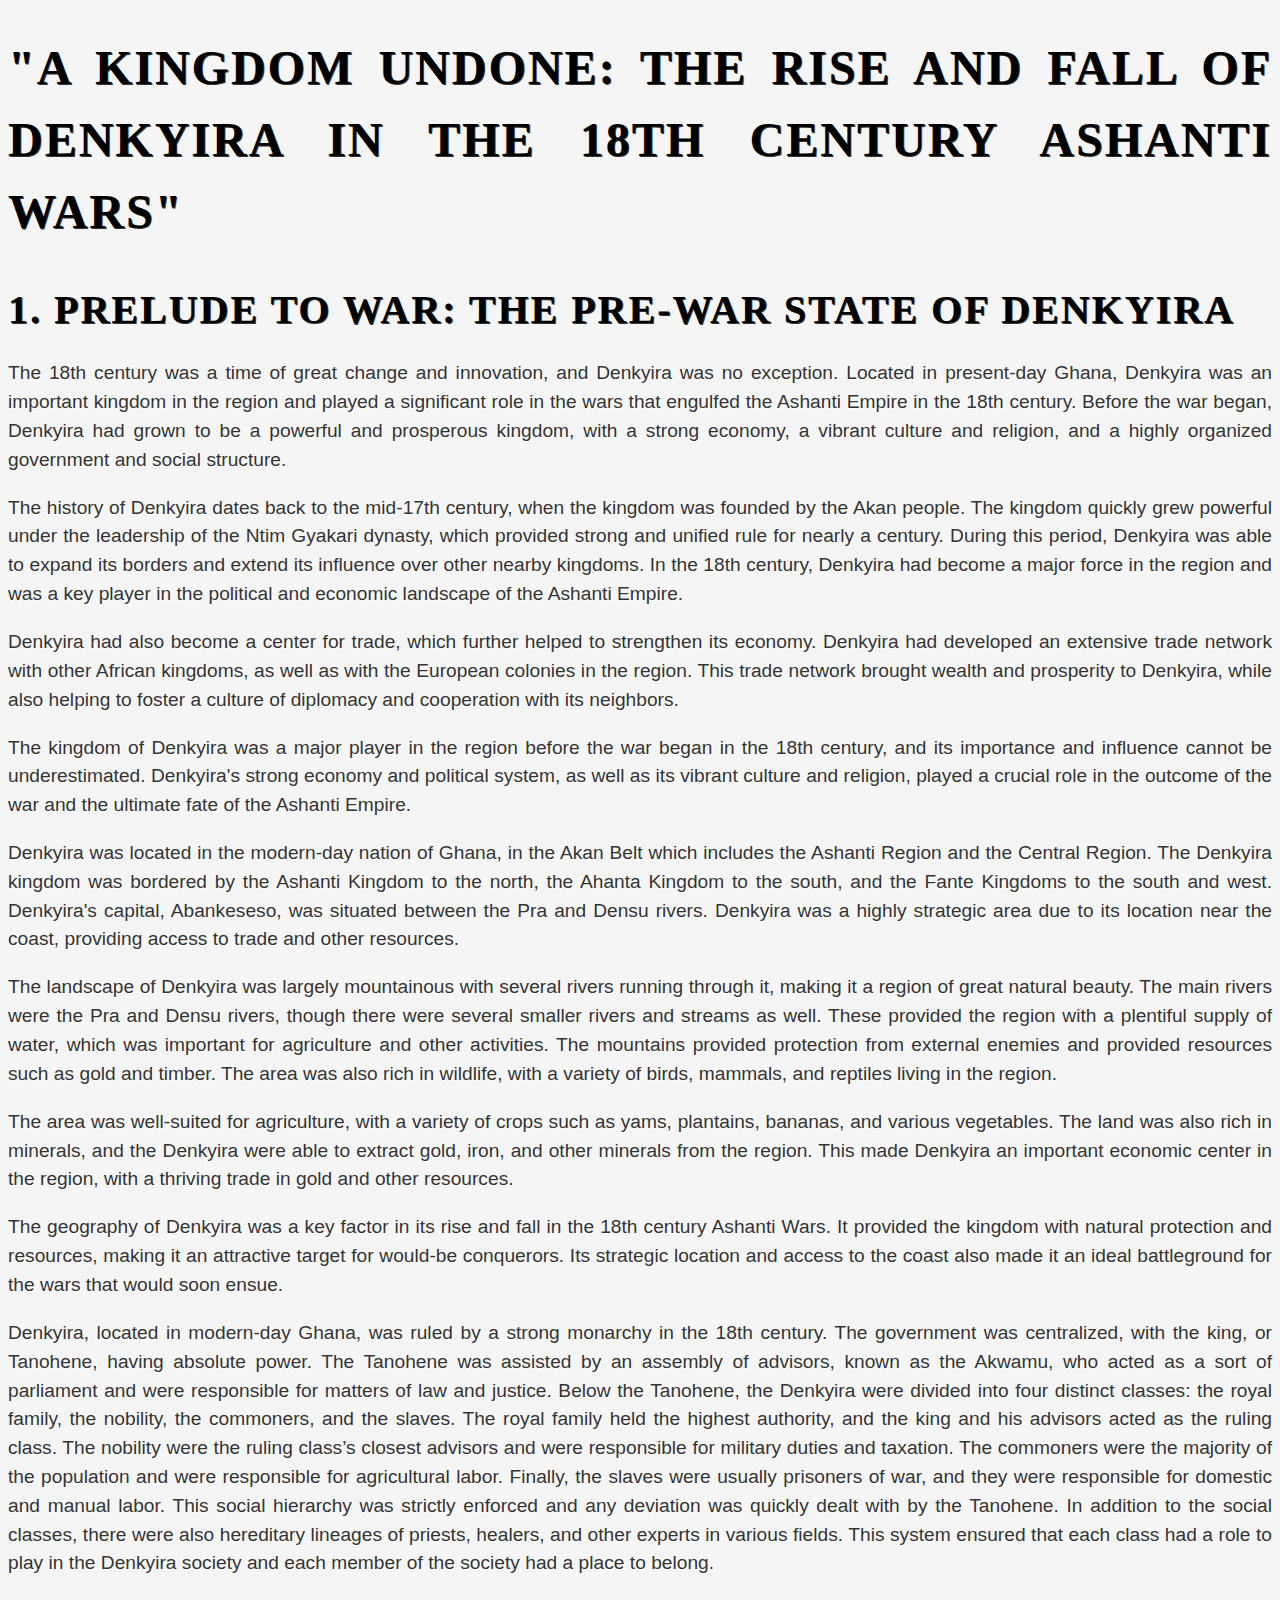
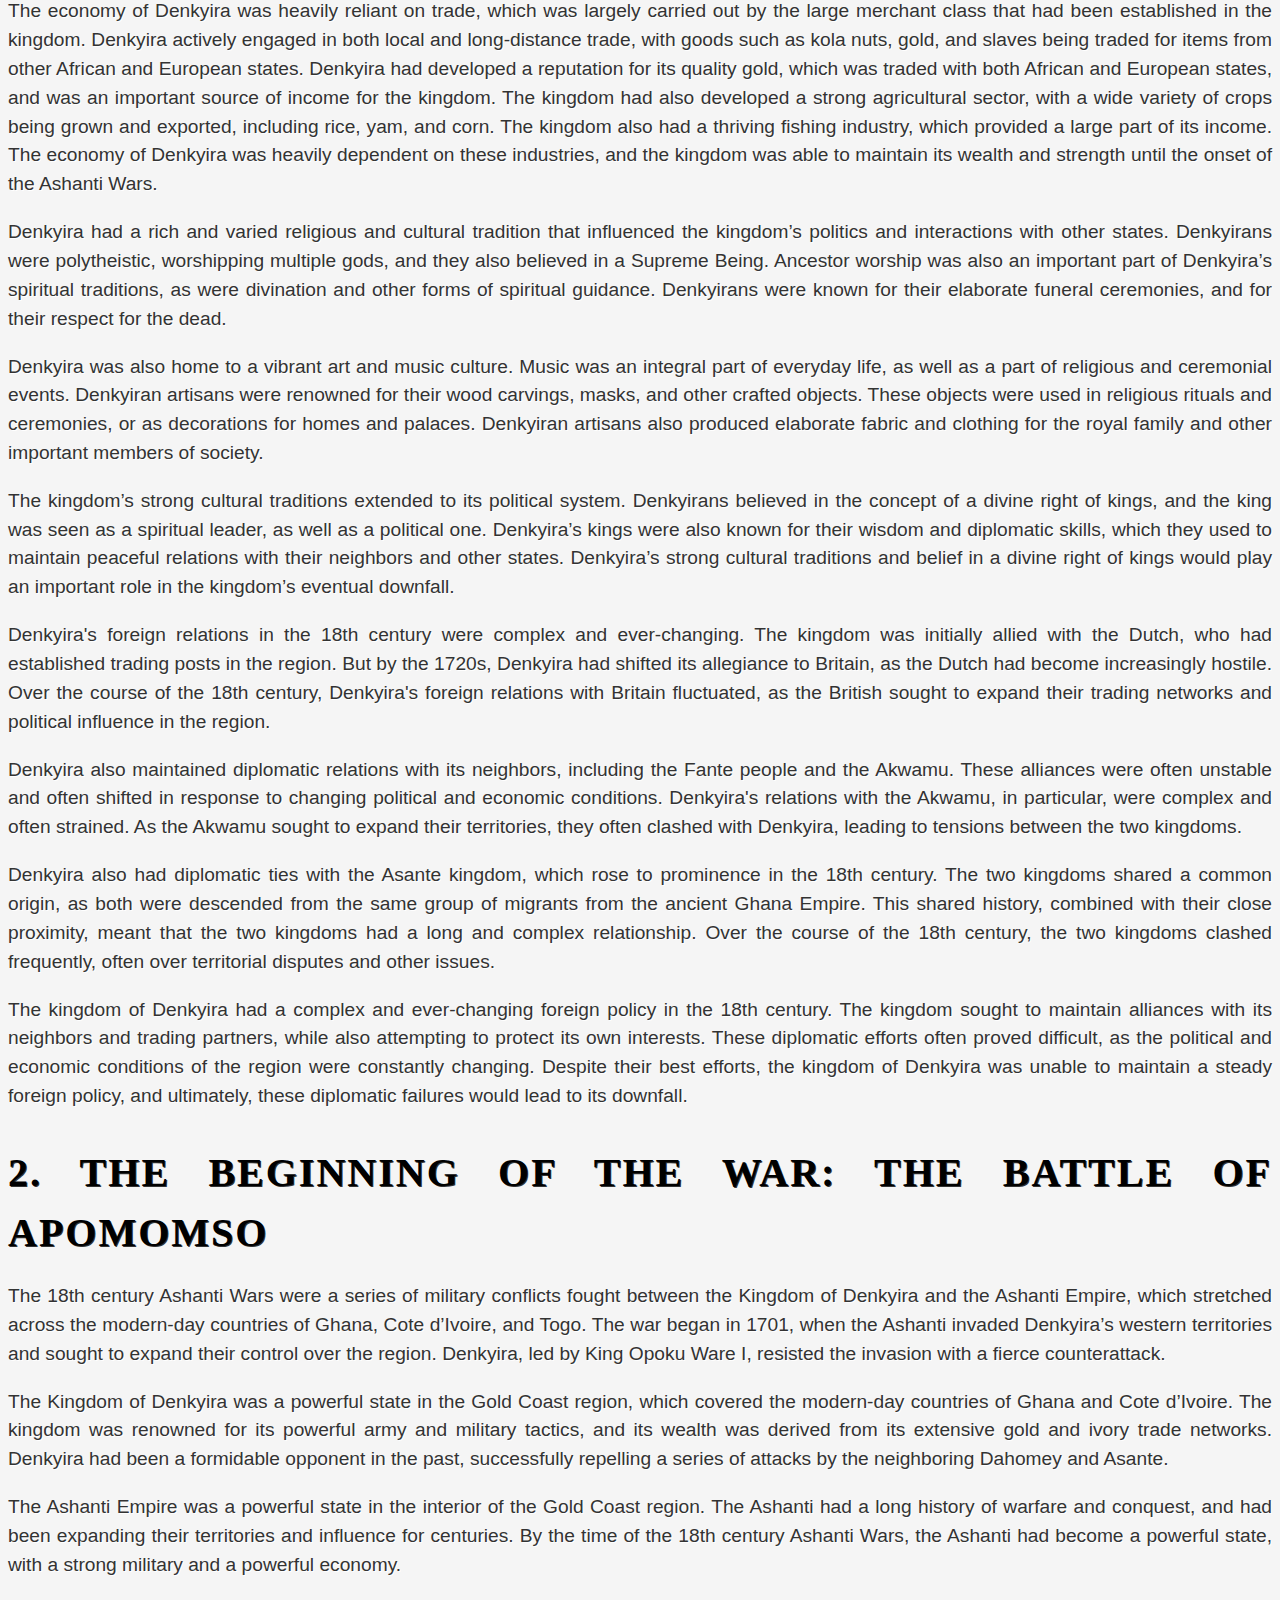
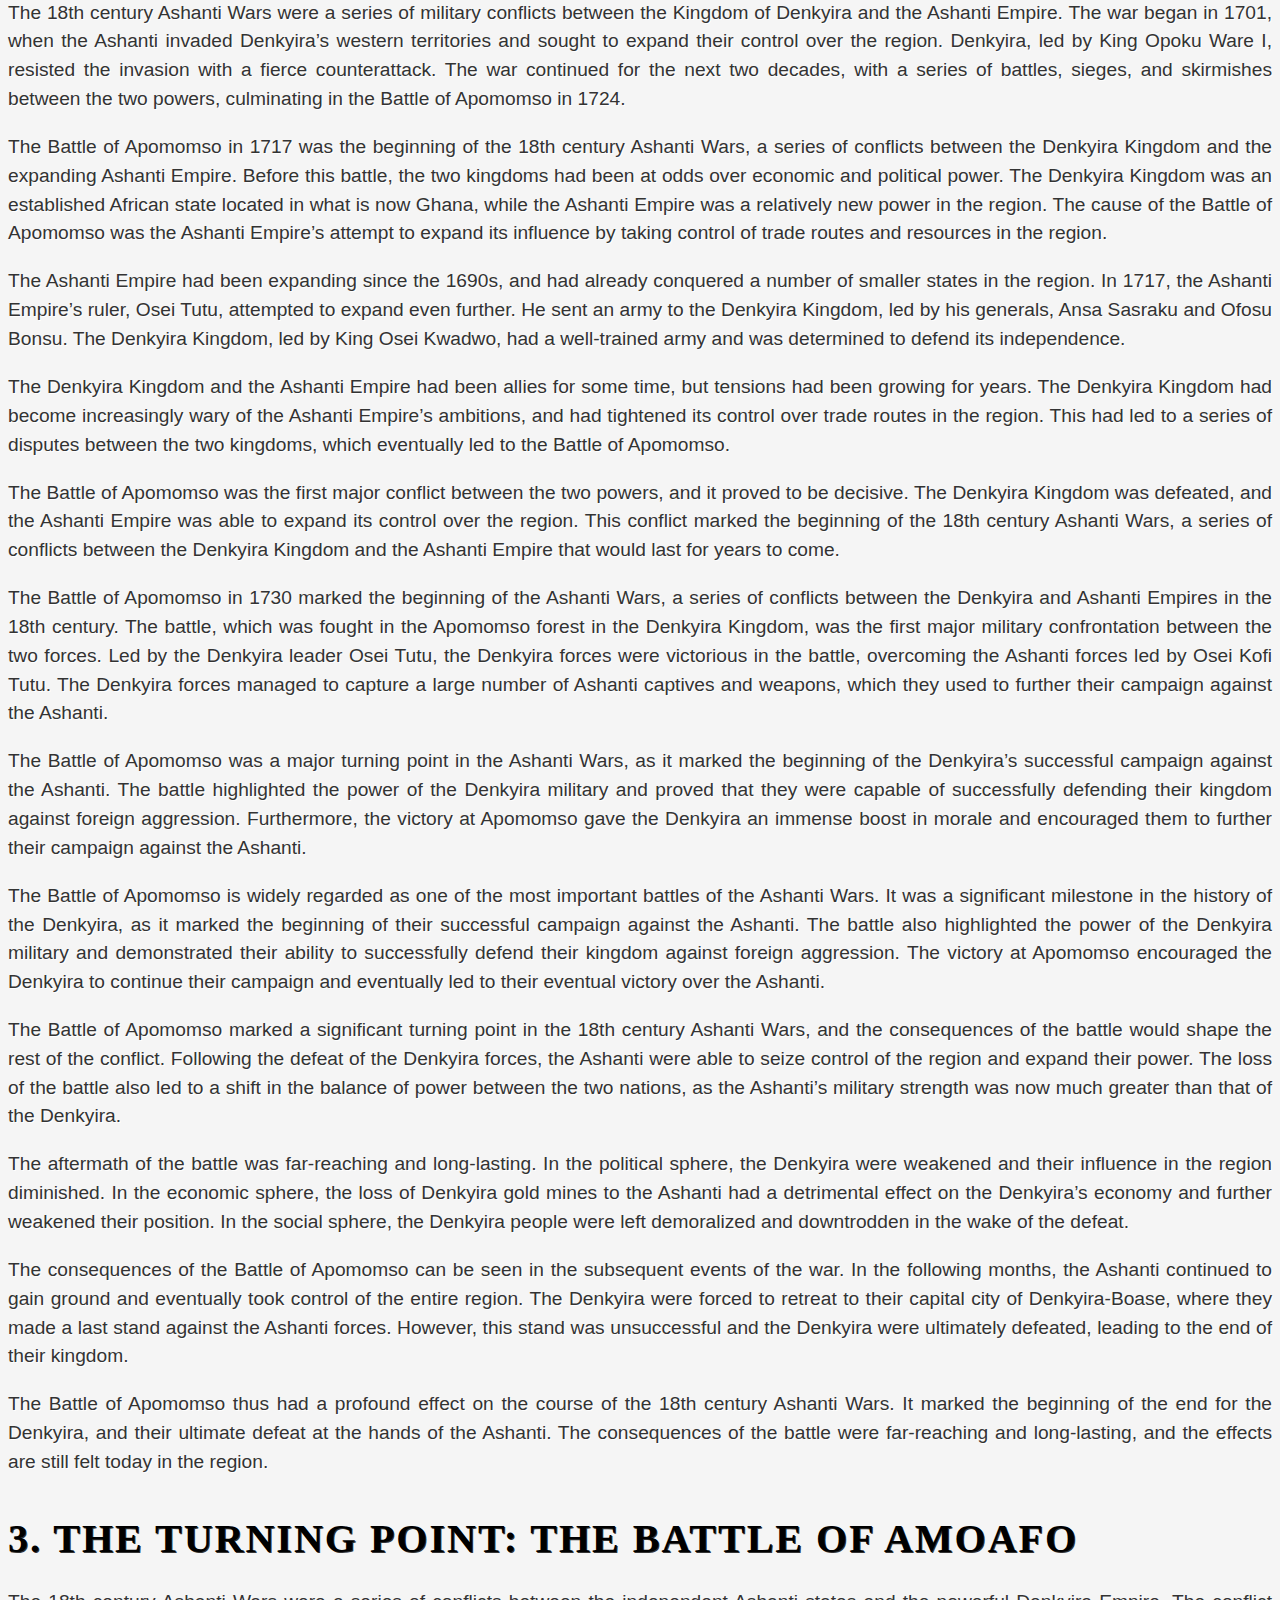
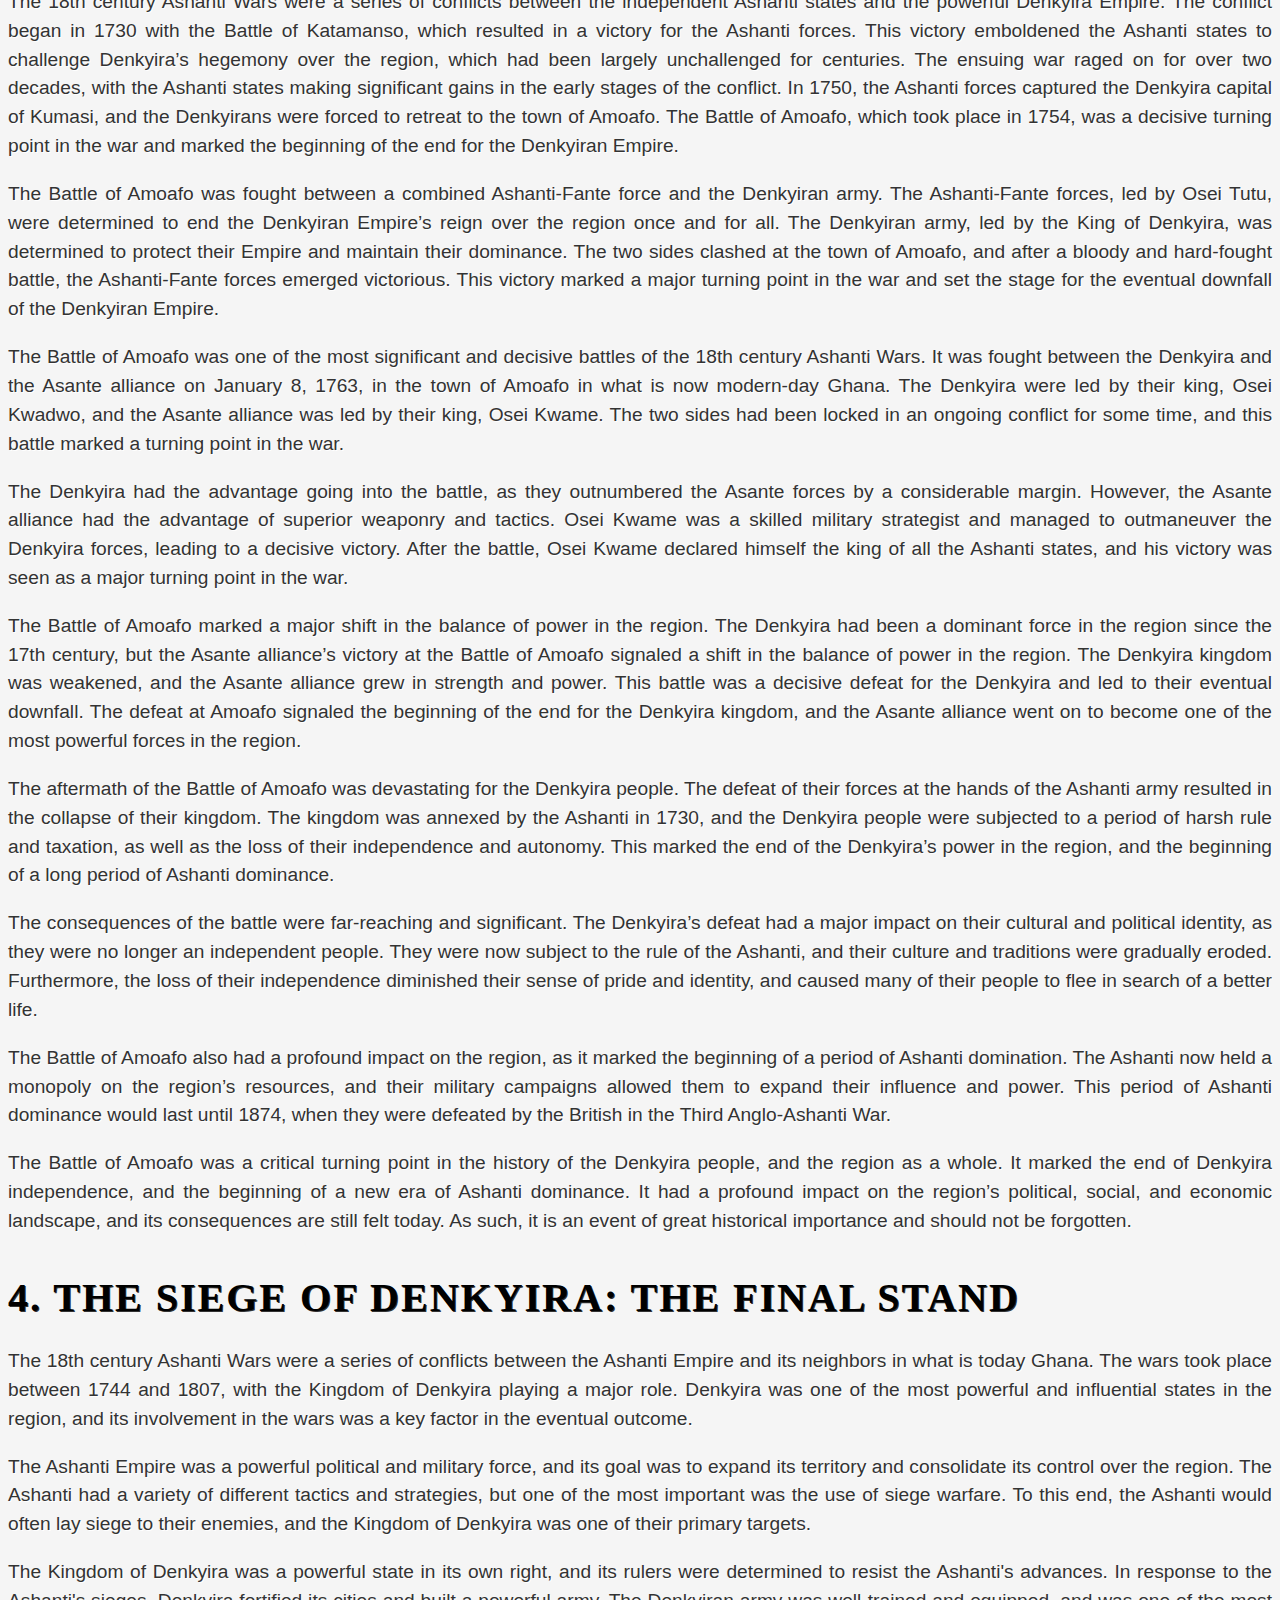
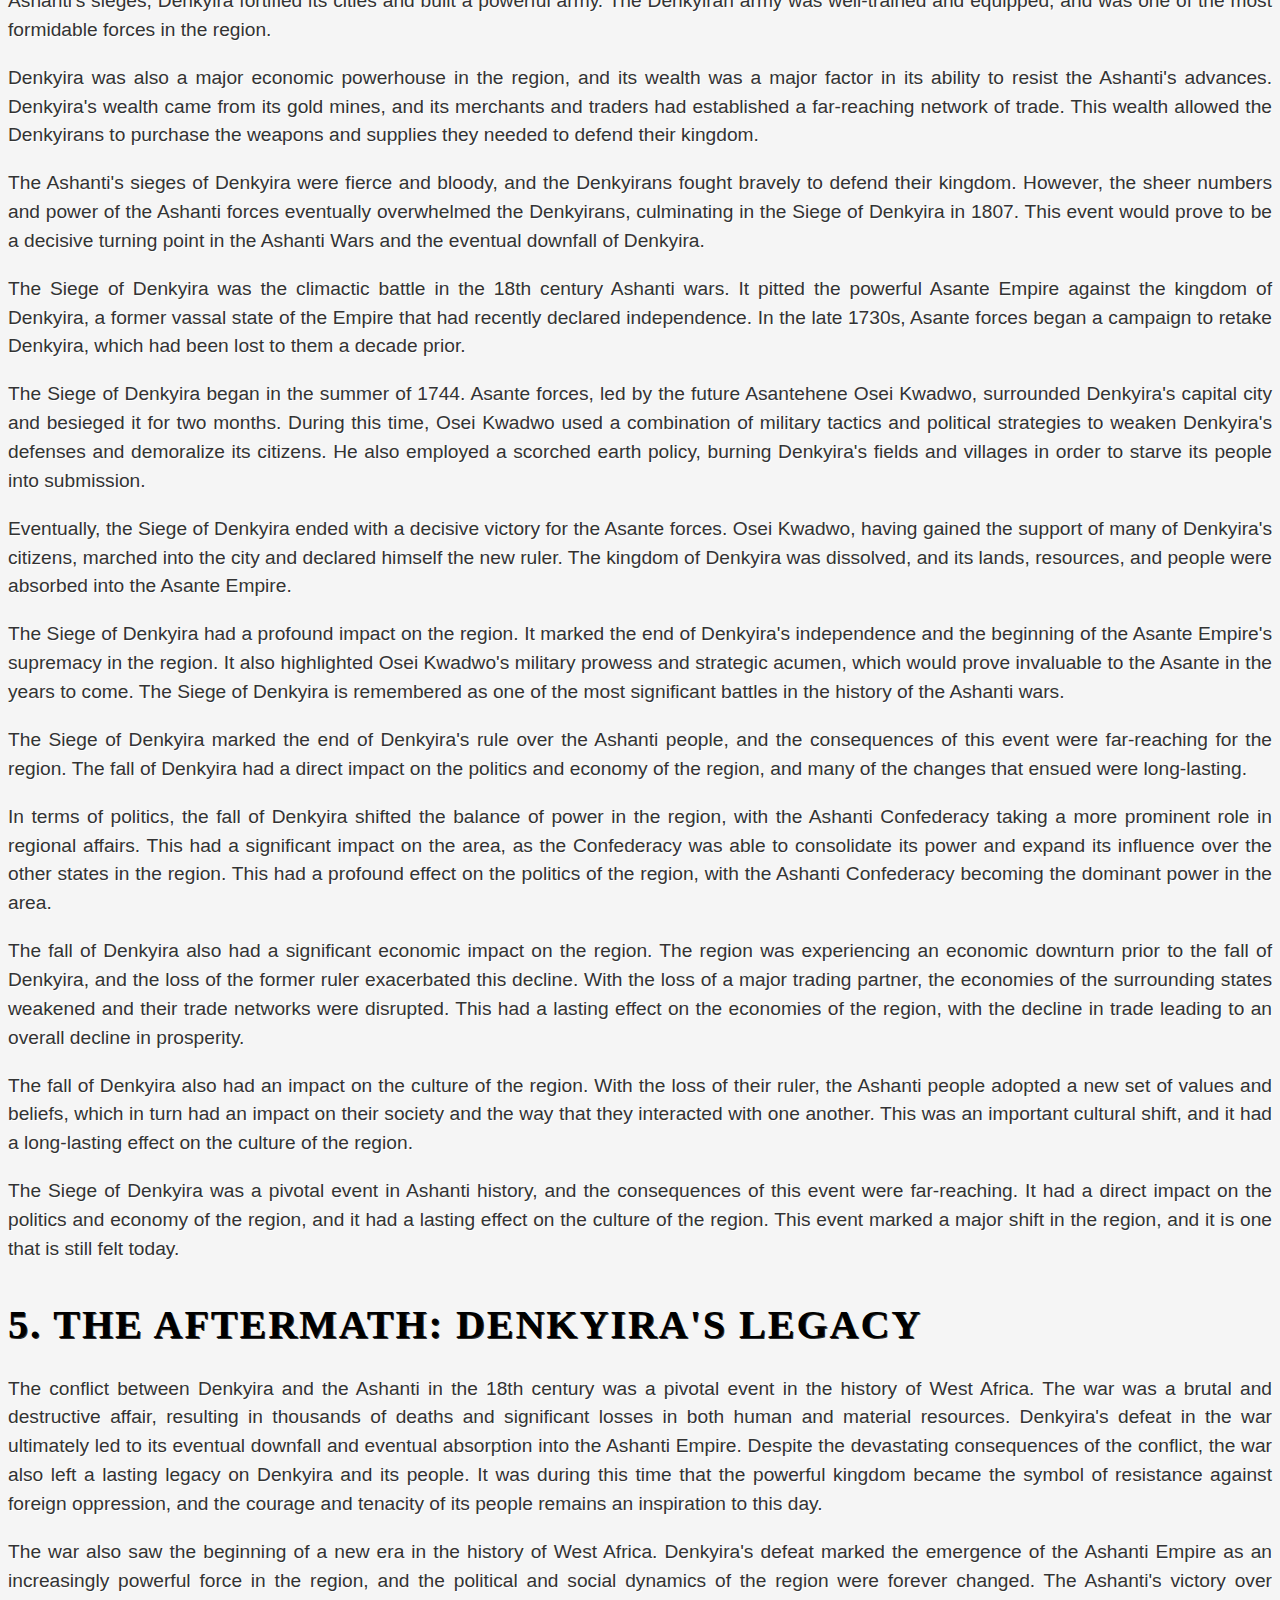
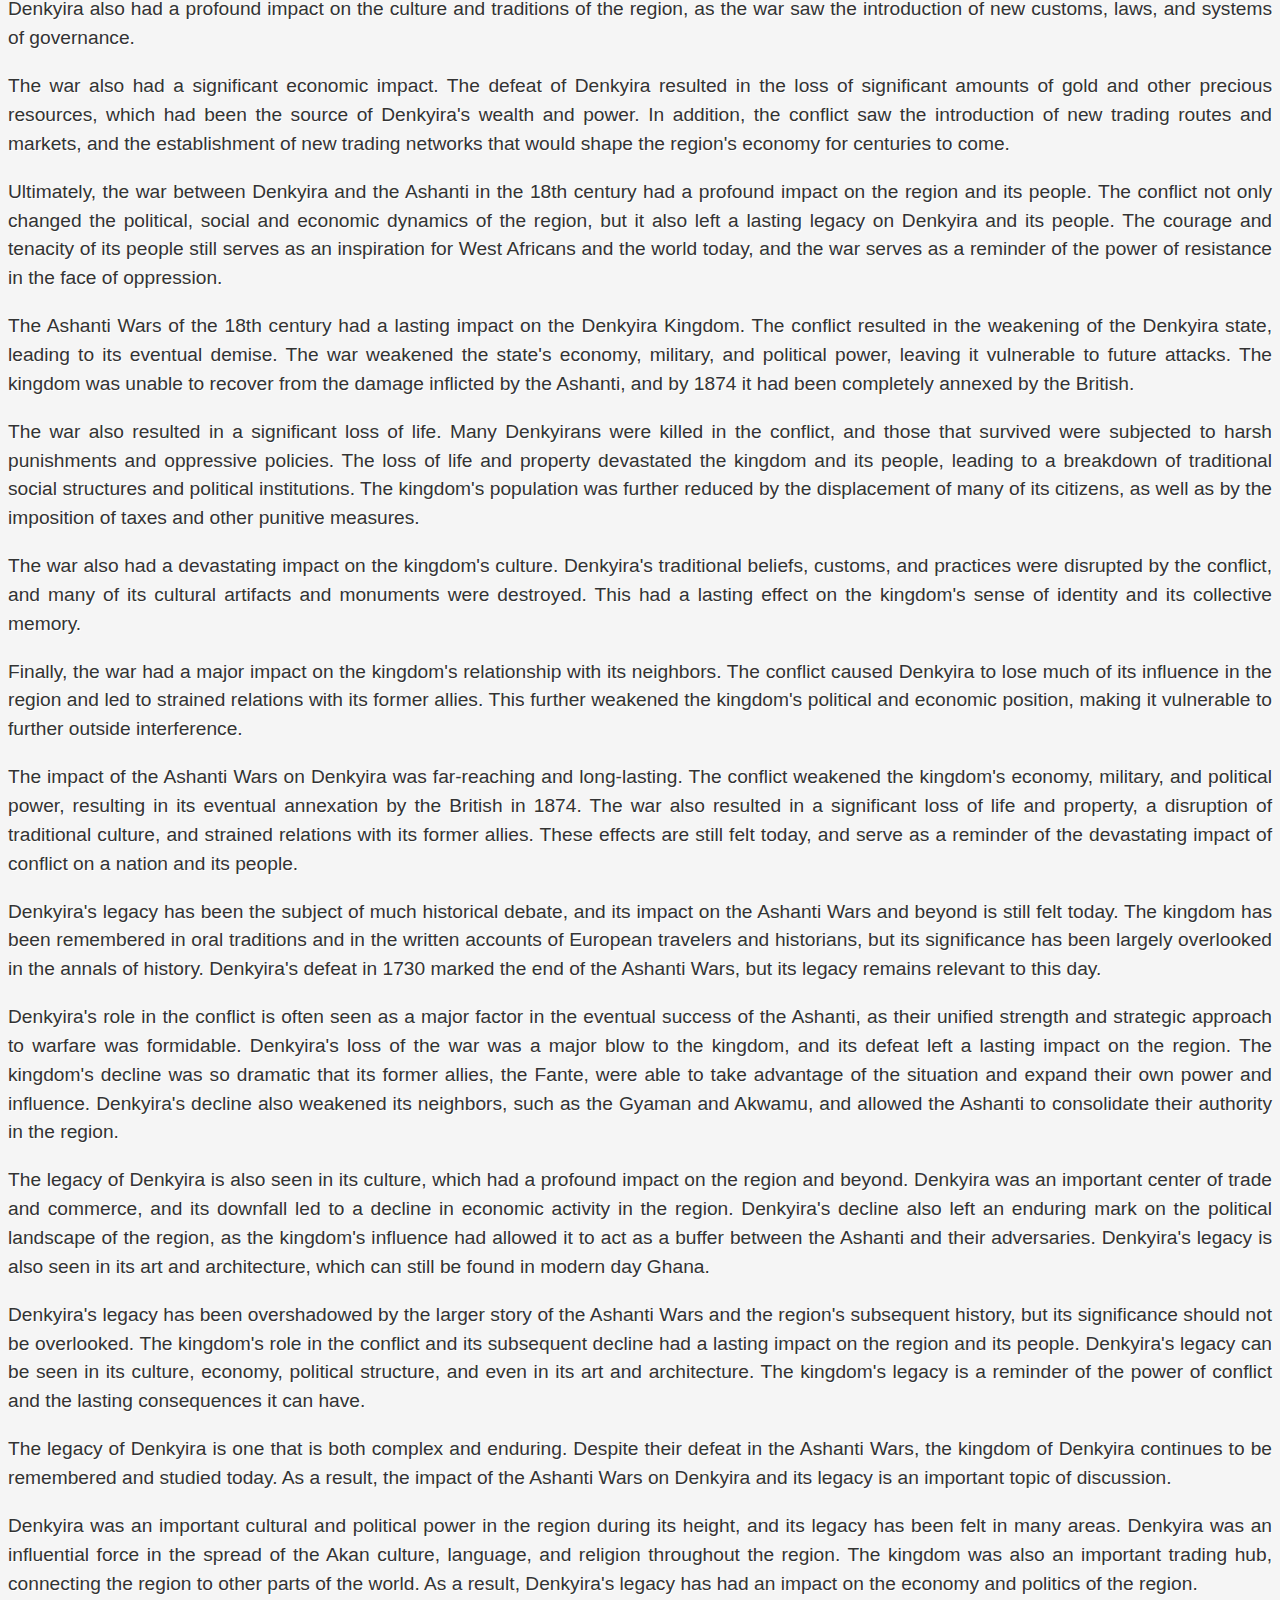
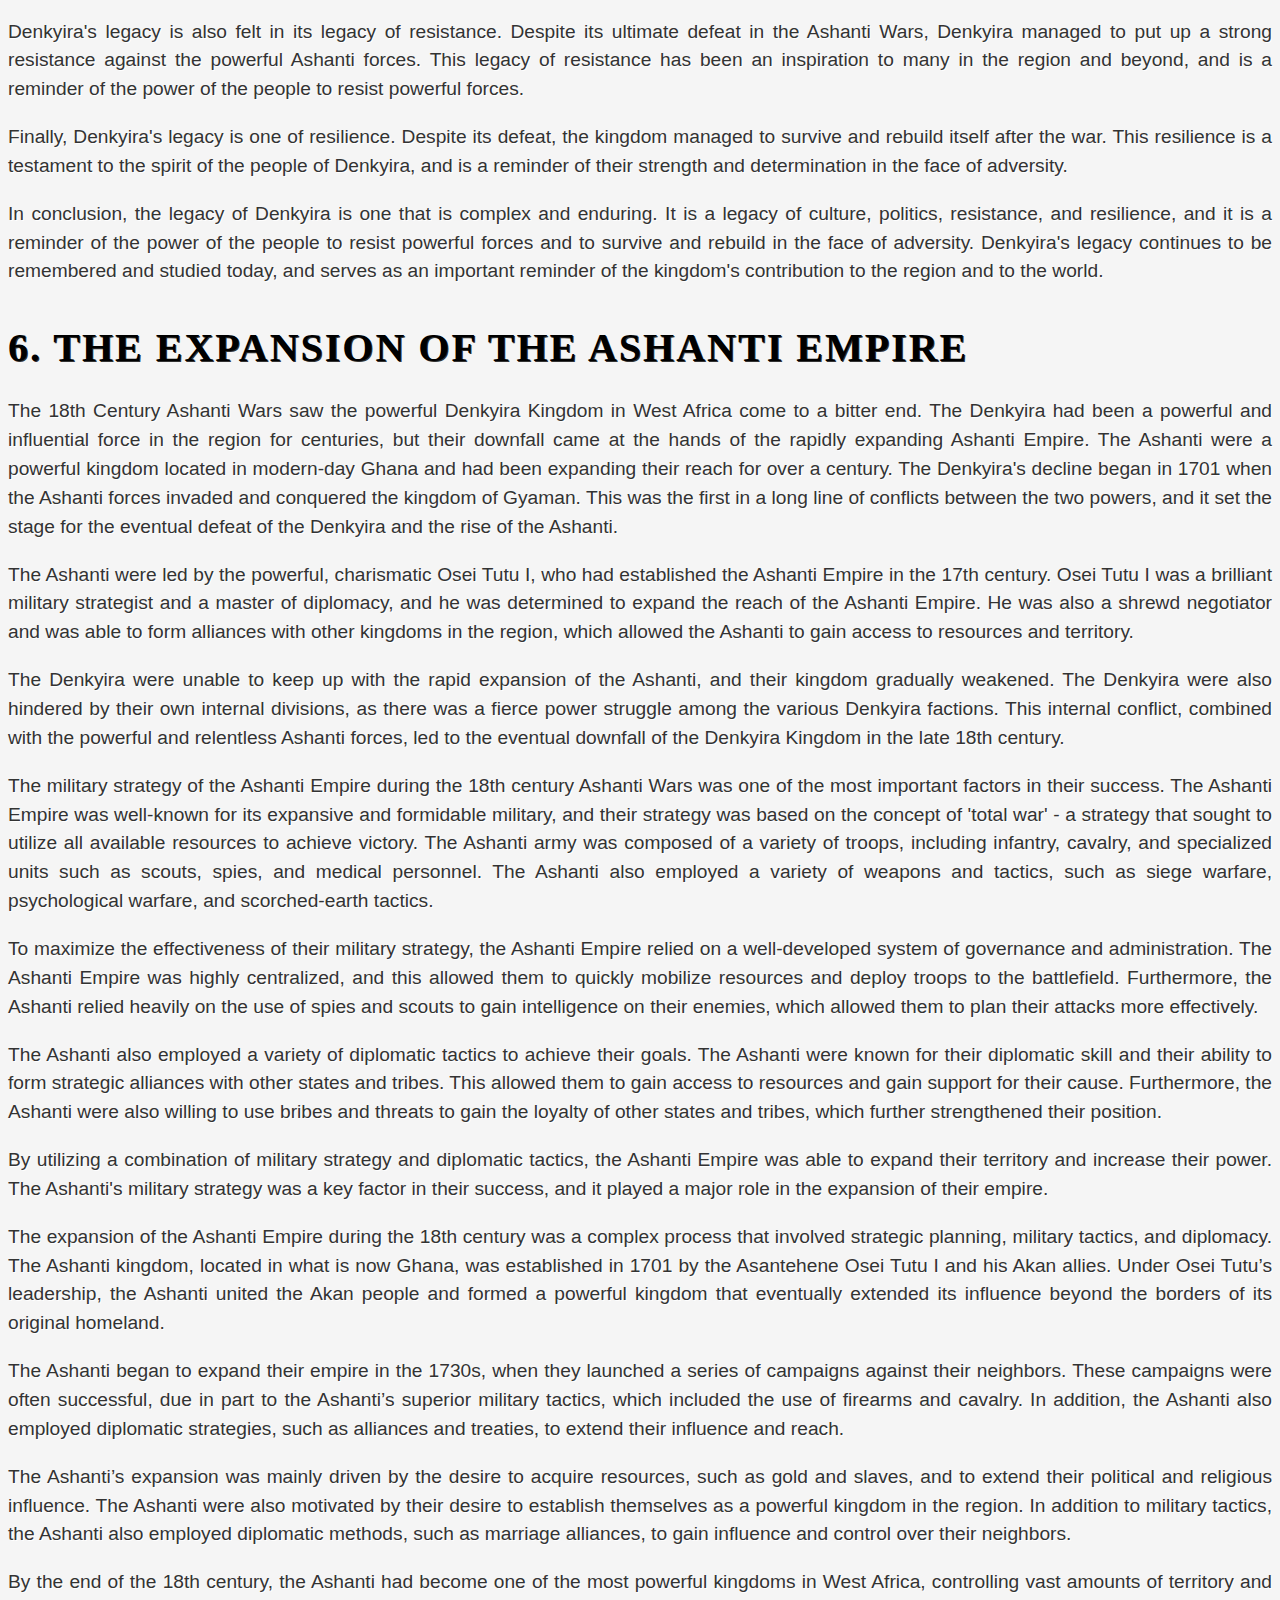
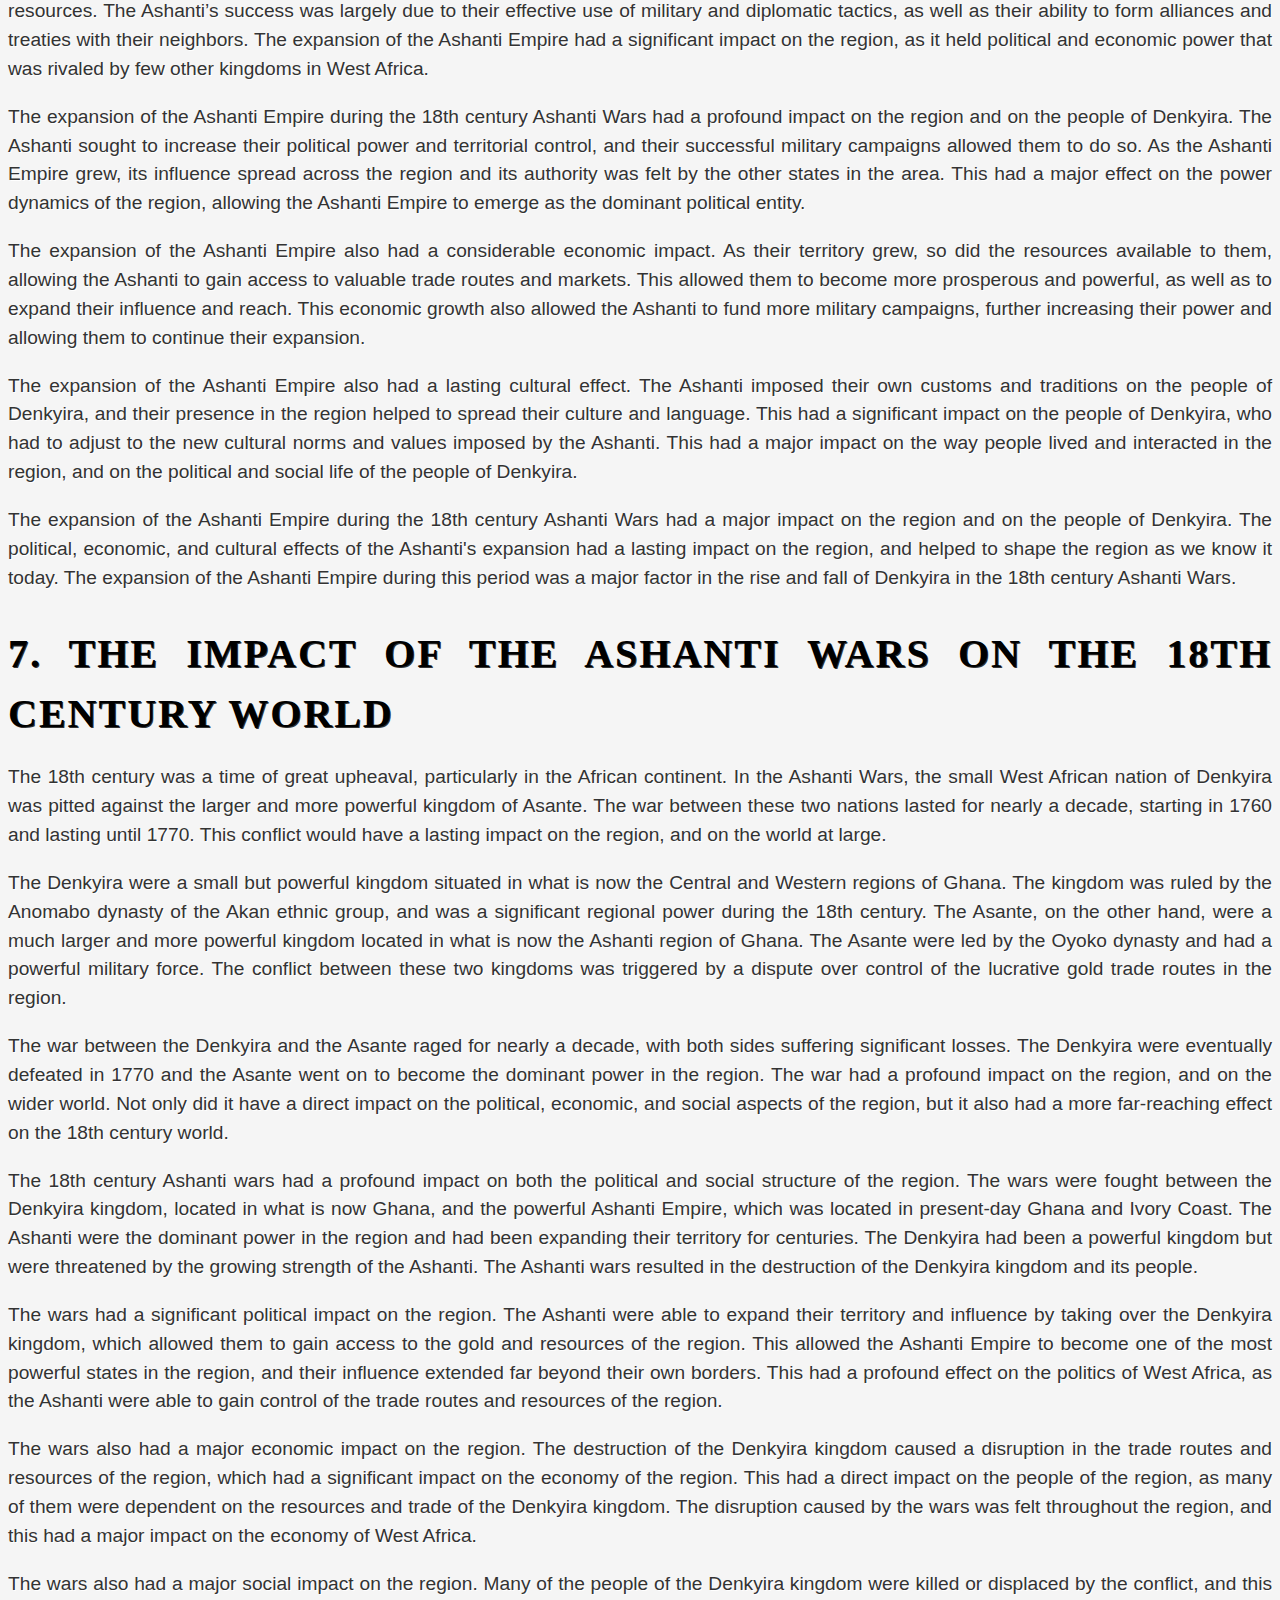
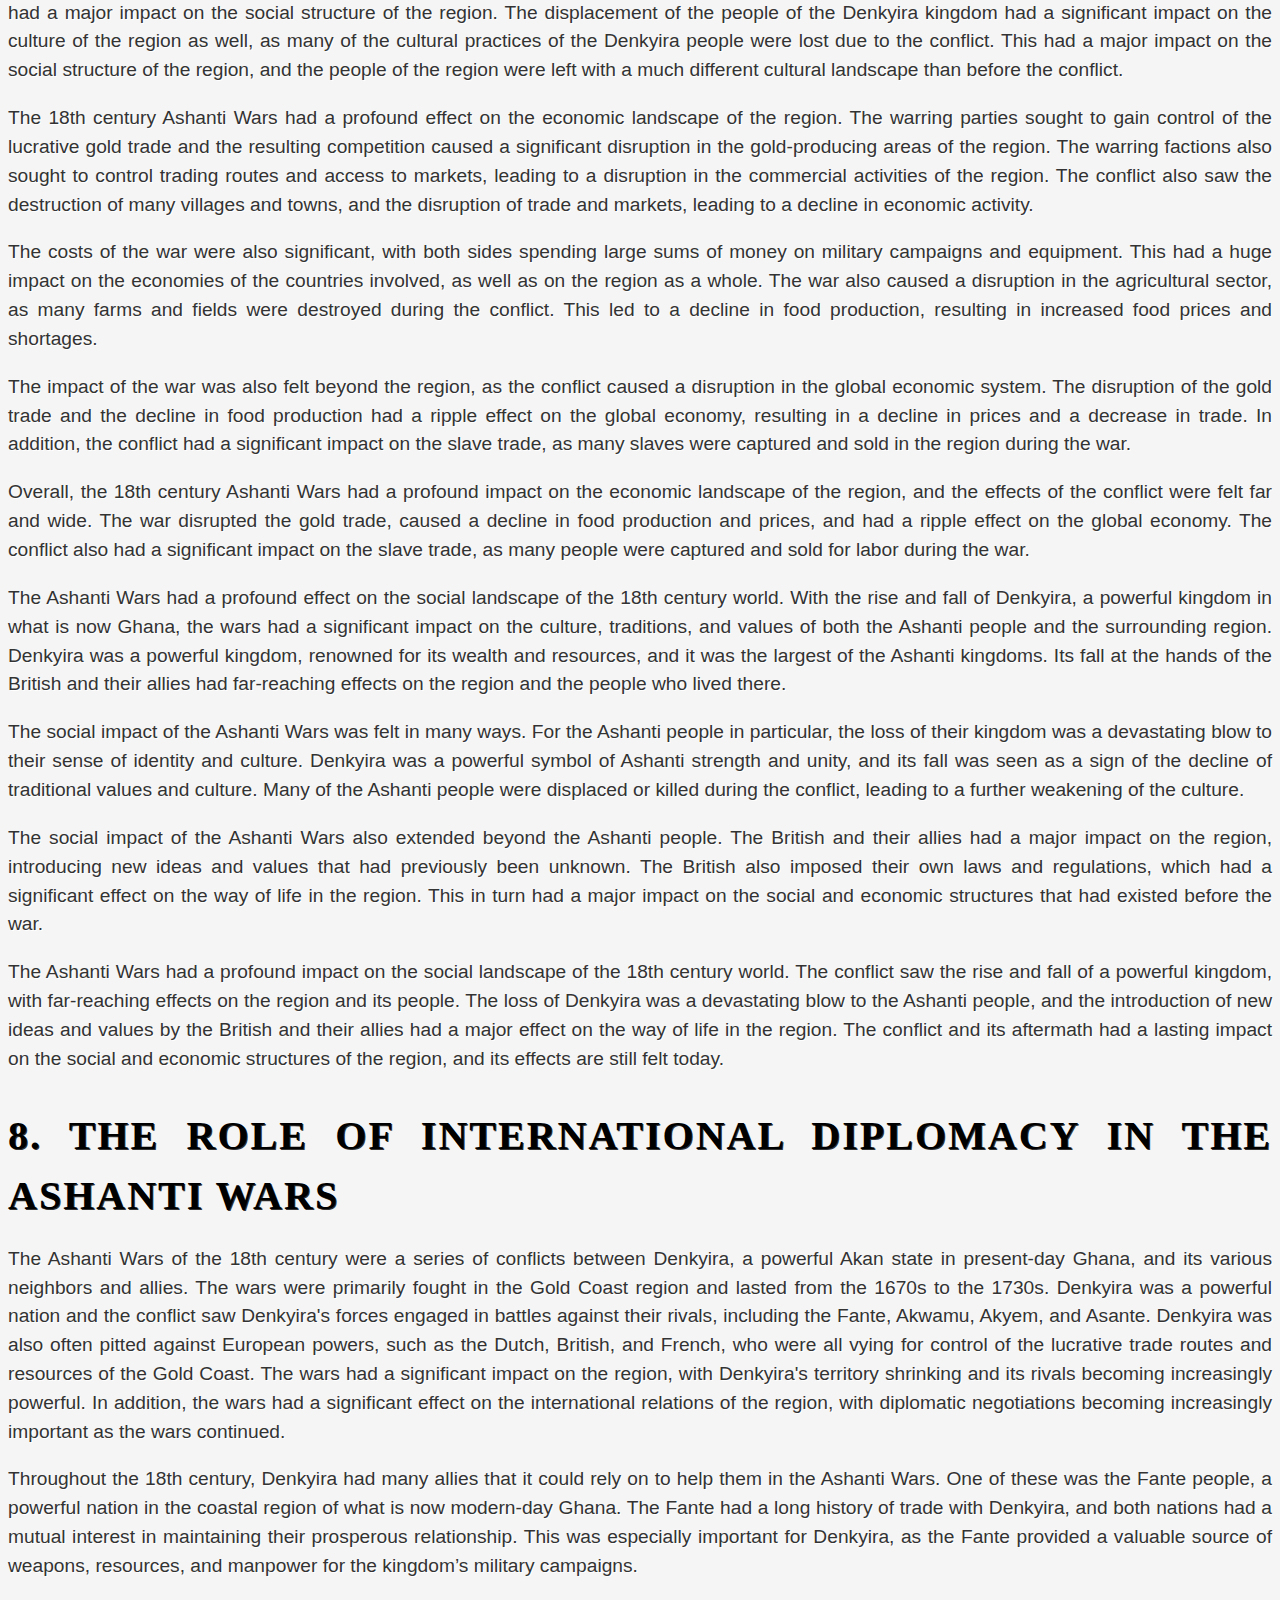
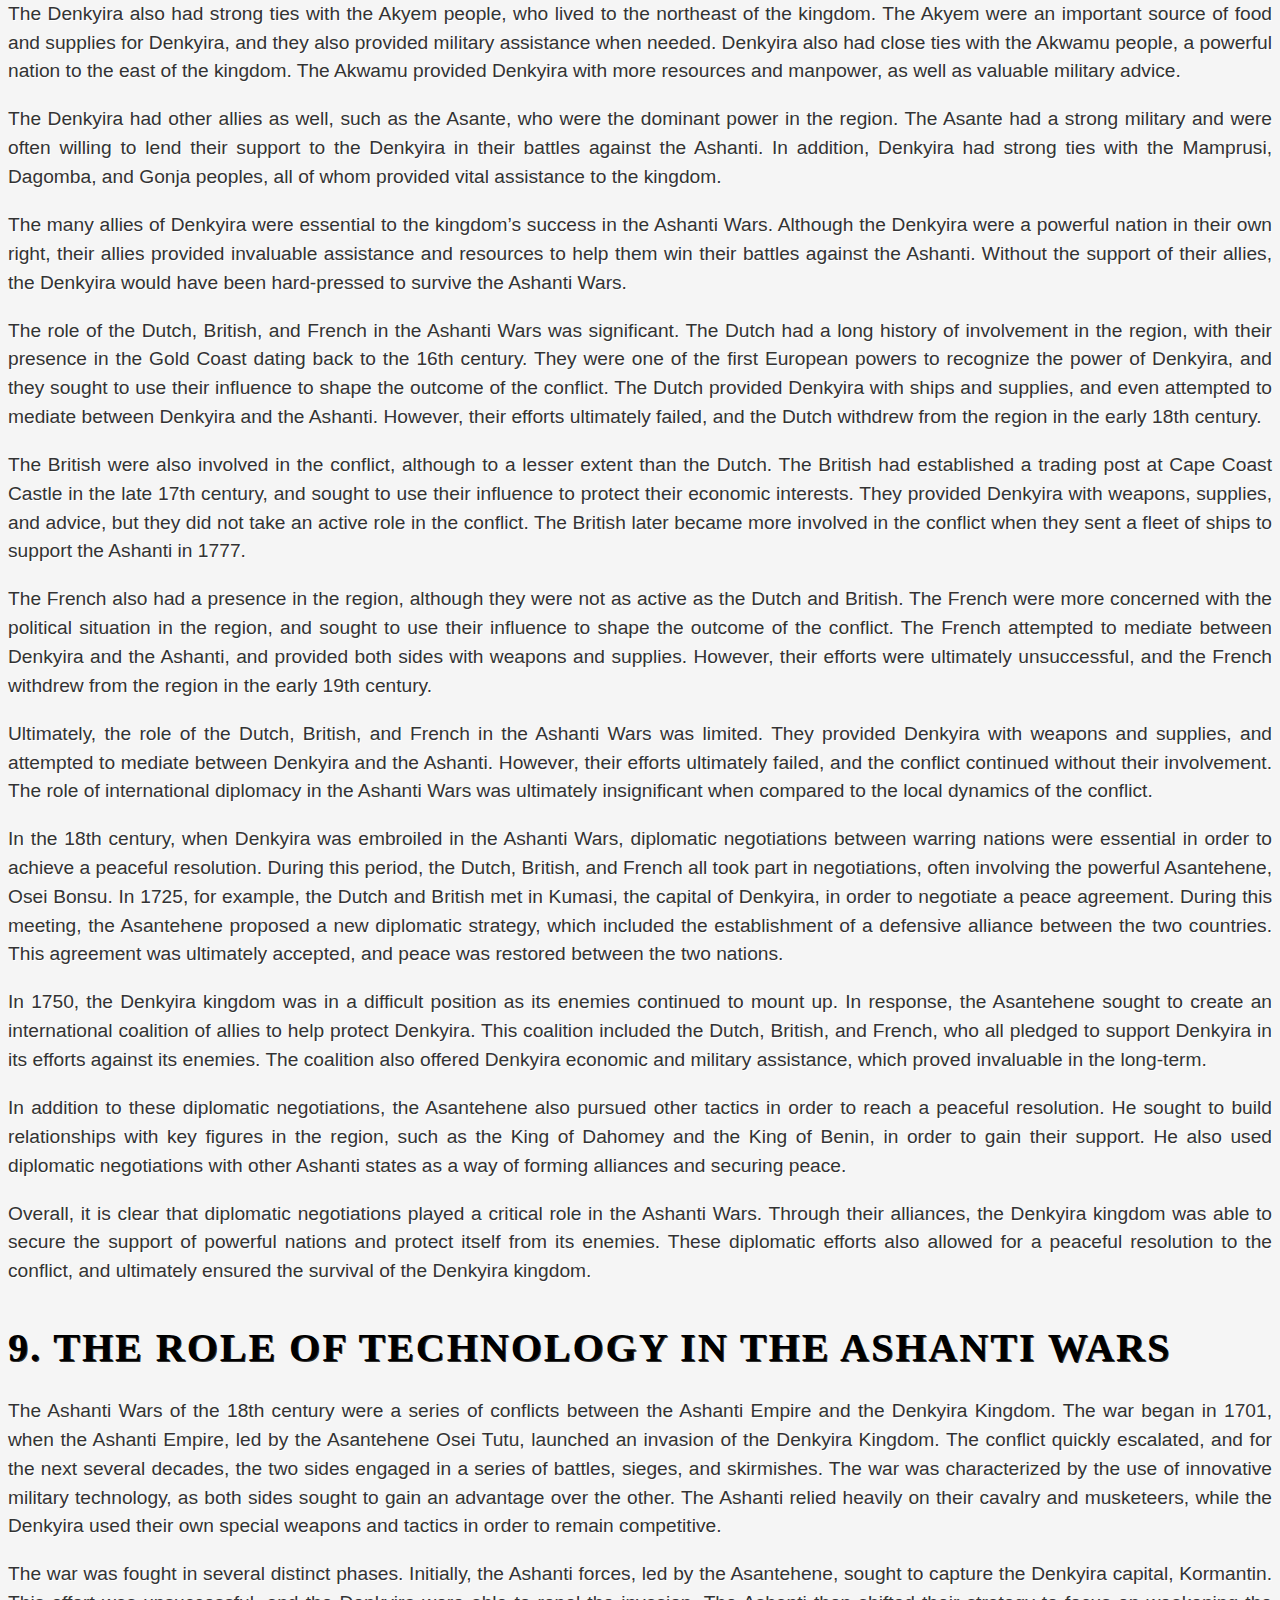
==== commit b6a89309: "corrected the css file name" ====
--- a/index.html
+++ b/index.html
@@ -5,6 +5,7 @@
     <meta http-equiv="X-UA-Compatible" content="IE=edge">
     <meta name="viewport" content="width=device-width, initial-scale=1.0">
     <title>A Kingdom Undone: The Rise and Fall of Denkyira in the 18th Century Ashanti Wars</title>
+    <link rel="stylesheet" type="text/css" href="style.css">
 </head>
 <body>
     <h1>"A Kingdom Undone: The Rise and Fall of Denkyira in the 18th Century Ashanti Wars"</h1>
--- a/style.css
+++ b/style.css
@@ -0,0 +1,41 @@
+ body {
+    font-family: 'Open Sans', sans-serif;
+    font-size: 1.2rem;
+    line-height: 1.5;
+    background-color: #f5f5f5;
+     text-align: justify;}
+h1, h2, h3 {
+font-family: 'Playfair Display', serif;
+text-transform: uppercase;
+letter-spacing: 2px;
+text-shadow: 1px 1px #333;
+margin-top: 2rem;
+margin-bottom: 1rem;
+}
+
+h1 {
+font-size: 3rem;
+}
+
+h2 {
+font-size: 2.5rem;
+}
+
+h3 {
+font-size: 2rem;
+}
+
+p {
+font-size: 1.2rem;
+color: #333;
+text-shadow: 1px 1px #fff;
+}
+
+img {
+max-width: 100%;
+height: auto;
+box-shadow: 4px 4px 8px #ccc;
+display:block;
+margin: 0 auto;
+}
+
